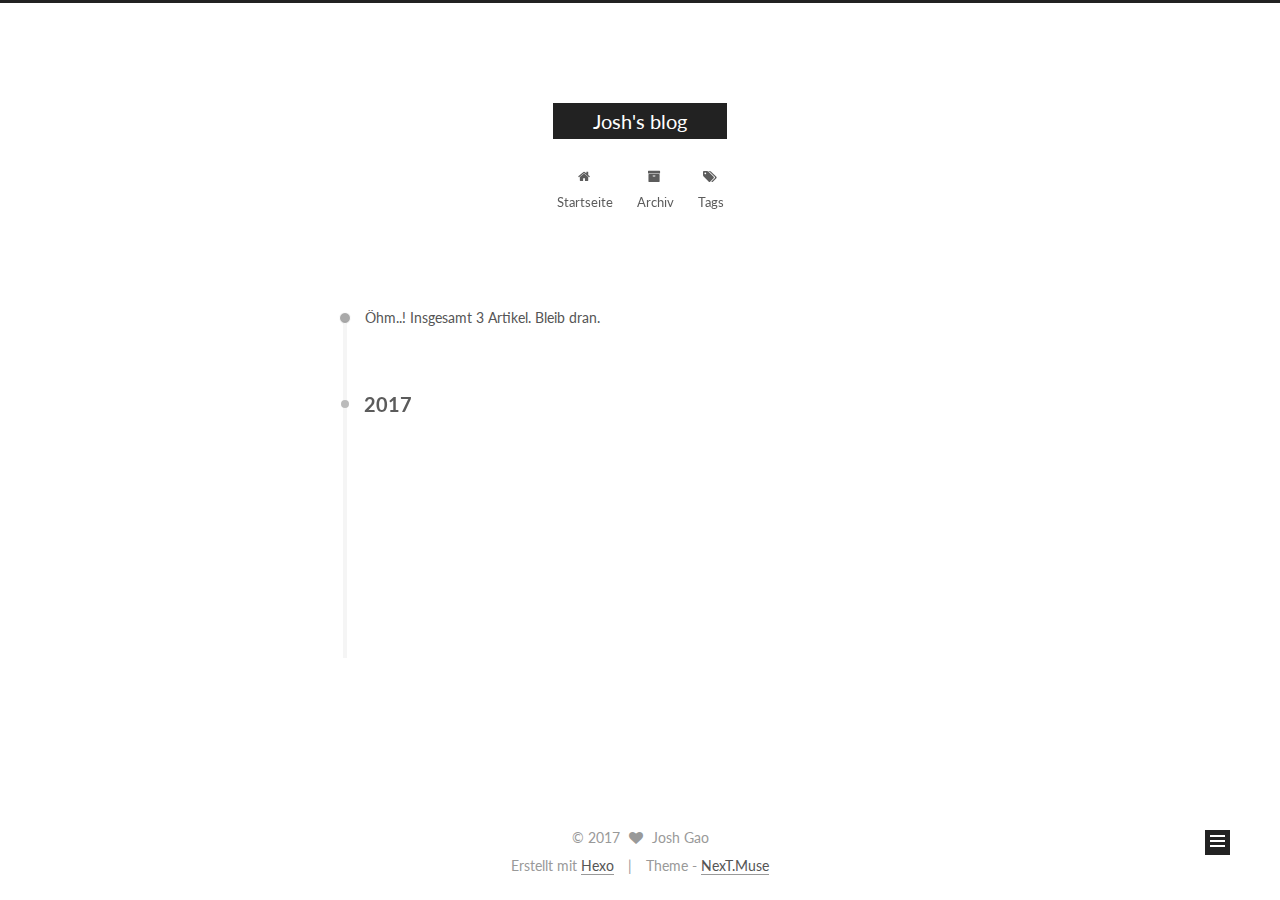
==== archives/index.html @ 7a13c753 "Site updated: 2017-02-09 06:21:31" ====
<!doctype html>



  


<html class="theme-next muse use-motion" lang="zh-CN">
<head>
  <meta charset="UTF-8"/>
<meta http-equiv="X-UA-Compatible" content="IE=edge" />
<meta name="viewport" content="width=device-width, initial-scale=1, maximum-scale=1"/>



<meta http-equiv="Cache-Control" content="no-transform" />
<meta http-equiv="Cache-Control" content="no-siteapp" />












  
  
  <link href="/lib/fancybox/source/jquery.fancybox.css?v=2.1.5" rel="stylesheet" type="text/css" />




  
  
  
  

  
    
    
  

  

  

  

  

  
    
    
    <link href="//fonts.googleapis.com/css?family=Lato:300,300italic,400,400italic,700,700italic&subset=latin,latin-ext" rel="stylesheet" type="text/css">
  






<link href="/lib/font-awesome/css/font-awesome.min.css?v=4.6.2" rel="stylesheet" type="text/css" />

<link href="/css/main.css?v=5.1.0" rel="stylesheet" type="text/css" />


  <meta name="keywords" content="Hexo, NexT" />








  <link rel="shortcut icon" type="image/x-icon" href="/favicon.ico?v=5.1.0" />






<meta property="og:type" content="website">
<meta property="og:title" content="Josh's blog">
<meta property="og:url" content="http://yoursite.com/archives/index.html">
<meta property="og:site_name" content="Josh's blog">
<meta name="twitter:card" content="summary">
<meta name="twitter:title" content="Josh's blog">



<script type="text/javascript" id="hexo.configurations">
  var NexT = window.NexT || {};
  var CONFIG = {
    root: '/',
    scheme: 'Muse',
    sidebar: {"position":"left","display":"post"},
    fancybox: true,
    motion: true,
    duoshuo: {
      userId: '0',
      author: 'Author'
    },
    algolia: {
      applicationID: '',
      apiKey: '',
      indexName: '',
      hits: {"per_page":10},
      labels: {"input_placeholder":"Search for Posts","hits_empty":"We didn't find any results for the search: ${query}","hits_stats":"${hits} results found in ${time} ms"}
    }
  };
</script>



  <link rel="canonical" href="http://yoursite.com/archives/"/>





  <title> Archiv | Josh's blog </title>
</head>

<body itemscope itemtype="http://schema.org/WebPage" lang="zh-CN">

  










  
  
    
  

  <div class="container one-collumn sidebar-position-left  page-archive  ">
    <div class="headband"></div>

    <header id="header" class="header" itemscope itemtype="http://schema.org/WPHeader">
      <div class="header-inner"><div class="site-meta ">
  

  <div class="custom-logo-site-title">
    <a href="/"  class="brand" rel="start">
      <span class="logo-line-before"><i></i></span>
      <span class="site-title">Josh's blog</span>
      <span class="logo-line-after"><i></i></span>
    </a>
  </div>
    
      <p class="site-subtitle"></p>
    
</div>

<div class="site-nav-toggle">
  <button>
    <span class="btn-bar"></span>
    <span class="btn-bar"></span>
    <span class="btn-bar"></span>
  </button>
</div>

<nav class="site-nav">
  

  
    <ul id="menu" class="menu">
      
        
        <li class="menu-item menu-item-home">
          <a href="/" rel="section">
            
              <i class="menu-item-icon fa fa-fw fa-home"></i> <br />
            
            Startseite
          </a>
        </li>
      
        
        <li class="menu-item menu-item-archives">
          <a href="/archives" rel="section">
            
              <i class="menu-item-icon fa fa-fw fa-archive"></i> <br />
            
            Archiv
          </a>
        </li>
      
        
        <li class="menu-item menu-item-tags">
          <a href="/tags" rel="section">
            
              <i class="menu-item-icon fa fa-fw fa-tags"></i> <br />
            
            Tags
          </a>
        </li>
      

      
    </ul>
  

  
</nav>



 </div>
    </header>

    <main id="main" class="main">
      <div class="main-inner">
        <div class="content-wrap">
          <div id="content" class="content">
            

  <section id="posts" class="posts-collapse">
    <span class="archive-move-on"></span>

    <span class="archive-page-counter">
      
      
      
        
      
      Öhm..! Insgesamt 3 Artikel. Bleib dran.
    </span>

    

      
      
      

      
        
        <div class="collection-title">
          <h2 class="archive-year motion-element" id="archive-year-2017">2017</h2>
        </div>
      
      

      

  <article class="post post-type-normal" itemscope itemtype="http://schema.org/Article">
    <header class="post-header">

      <h1 class="post-title">
        
            <a class="post-title-link" href="/2017/02/09/superachievers/" itemprop="url">
              
                <span itemprop="name">superachievers</span>
              
            </a>
        
      </h1>

      <div class="post-meta">
        <time class="post-time" itemprop="dateCreated"
              datetime="2017-02-09T05:59:05+08:00"
              content="2017-02-09" >
          02-09
        </time>
      </div>

    </header>
  </article>



    

      
      
      

      
      

      

  <article class="post post-type-normal" itemscope itemtype="http://schema.org/Article">
    <header class="post-header">

      <h1 class="post-title">
        
            <a class="post-title-link" href="/2017/02/05/powerofnow/" itemprop="url">
              
                <span itemprop="name">powerofnow</span>
              
            </a>
        
      </h1>

      <div class="post-meta">
        <time class="post-time" itemprop="dateCreated"
              datetime="2017-02-05T16:43:02+08:00"
              content="2017-02-05" >
          02-05
        </time>
      </div>

    </header>
  </article>



    

      
      
      

      
      

      

  <article class="post post-type-normal" itemscope itemtype="http://schema.org/Article">
    <header class="post-header">

      <h1 class="post-title">
        
            <a class="post-title-link" href="/2017/02/05/hello-world/" itemprop="url">
              
                <span itemprop="name">Hello World</span>
              
            </a>
        
      </h1>

      <div class="post-meta">
        <time class="post-time" itemprop="dateCreated"
              datetime="2017-02-05T13:49:58+08:00"
              content="2017-02-05" >
          02-05
        </time>
      </div>

    </header>
  </article>



    

  </section>

  


          
          </div>
          


          

        </div>
        
          
  
  <div class="sidebar-toggle">
    <div class="sidebar-toggle-line-wrap">
      <span class="sidebar-toggle-line sidebar-toggle-line-first"></span>
      <span class="sidebar-toggle-line sidebar-toggle-line-middle"></span>
      <span class="sidebar-toggle-line sidebar-toggle-line-last"></span>
    </div>
  </div>

  <aside id="sidebar" class="sidebar">
    <div class="sidebar-inner">

      

      

      <section class="site-overview sidebar-panel sidebar-panel-active">
        <div class="site-author motion-element" itemprop="author" itemscope itemtype="http://schema.org/Person">
          <img class="site-author-image" itemprop="image"
               src="/images/avatar.gif"
               alt="Josh Gao" />
          <p class="site-author-name" itemprop="name">Josh Gao</p>
          <p class="site-description motion-element" itemprop="description"></p>
        </div>
        <nav class="site-state motion-element">
        
          
            <div class="site-state-item site-state-posts">
              <a href="/archives">
                <span class="site-state-item-count">3</span>
                <span class="site-state-item-name">Artikel</span>
              </a>
            </div>
          

          
            <div class="site-state-item site-state-categories">
              
                <span class="site-state-item-count">1</span>
                <span class="site-state-item-name">Kategorien</span>
              
            </div>
          

          
            <div class="site-state-item site-state-tags">
              <a href="/tags">
                <span class="site-state-item-count">1</span>
                <span class="site-state-item-name">Tags</span>
              </a>
            </div>
          

        </nav>

        

        <div class="links-of-author motion-element">
          
        </div>

        
        

        
        

        


      </section>

      

    </div>
  </aside>


        
      </div>
    </main>

    <footer id="footer" class="footer">
      <div class="footer-inner">
        <div class="copyright" >
  
  &copy; 
  <span itemprop="copyrightYear">2017</span>
  <span class="with-love">
    <i class="fa fa-heart"></i>
  </span>
  <span class="author" itemprop="copyrightHolder">Josh Gao</span>
</div>


<div class="powered-by">
  Erstellt mit  <a class="theme-link" href="https://hexo.io">Hexo</a>
</div>

<div class="theme-info">
  Theme -
  <a class="theme-link" href="https://github.com/iissnan/hexo-theme-next">
    NexT.Muse
  </a>
</div>


        

        
      </div>
    </footer>

    <div class="back-to-top">
      <i class="fa fa-arrow-up"></i>
    </div>
  </div>

  

<script type="text/javascript">
  if (Object.prototype.toString.call(window.Promise) !== '[object Function]') {
    window.Promise = null;
  }
</script>









  




  
  <script type="text/javascript" src="/lib/jquery/index.js?v=2.1.3"></script>

  
  <script type="text/javascript" src="/lib/fastclick/lib/fastclick.min.js?v=1.0.6"></script>

  
  <script type="text/javascript" src="/lib/jquery_lazyload/jquery.lazyload.js?v=1.9.7"></script>

  
  <script type="text/javascript" src="/lib/velocity/velocity.min.js?v=1.2.1"></script>

  
  <script type="text/javascript" src="/lib/velocity/velocity.ui.min.js?v=1.2.1"></script>

  
  <script type="text/javascript" src="/lib/fancybox/source/jquery.fancybox.pack.js?v=2.1.5"></script>


  


  <script type="text/javascript" src="/js/src/utils.js?v=5.1.0"></script>

  <script type="text/javascript" src="/js/src/motion.js?v=5.1.0"></script>



  
  

  
  
    <script type="text/javascript" id="motion.page.archive">
      $('.archive-year').velocity('transition.slideLeftIn');
    </script>
  


  


  <script type="text/javascript" src="/js/src/bootstrap.js?v=5.1.0"></script>



  



  




	





  





  

  




  
  

  

  

  

  


</body>
</html>
---- css/main.css ----
/* normalize.css v3.0.2 | MIT License | git.io/normalize */
html {
  font-family: sans-serif; /* 1 */
  -ms-text-size-adjust: 100%; /* 2 */
  -webkit-text-size-adjust: 100%; /* 2 */
}
body {
  margin: 0;
}
article,
aside,
details,
figcaption,
figure,
footer,
header,
hgroup,
main,
menu,
nav,
section,
summary {
  display: block;
}
audio,
canvas,
progress,
video {
  display: inline-block; /* 1 */
  vertical-align: baseline; /* 2 */
}
audio:not([controls]) {
  display: none;
  height: 0;
}
[hidden],
template {
  display: none;
}
a {
  background-color: transparent;
}
a:active,
a:hover {
  outline: 0;
}
abbr[title] {
  border-bottom: 1px dotted;
}
b,
strong {
  font-weight: bold;
}
dfn {
  font-style: italic;
}
h1 {
  font-size: 2em;
  margin: 0.67em 0;
}
mark {
  background: #ff0;
  color: #000;
}
small {
  font-size: 80%;
}
sub,
sup {
  font-size: 75%;
  line-height: 0;
  position: relative;
  vertical-align: baseline;
}
sup {
  top: -0.5em;
}
sub {
  bottom: -0.25em;
}
img {
  border: 0;
}
svg:not(:root) {
  overflow: hidden;
}
figure {
  margin: 1em 40px;
}
hr {
  -moz-box-sizing: content-box;
  box-sizing: content-box;
  height: 0;
}
pre {
  overflow: auto;
}
code,
kbd,
pre,
samp {
  font-family: monospace, monospace;
  font-size: 1em;
}
button,
input,
optgroup,
select,
textarea {
  color: inherit; /* 1 */
  font: inherit; /* 2 */
  margin: 0; /* 3 */
}
button {
  overflow: visible;
}
button,
select {
  text-transform: none;
}
button,
html input[type="button"],
input[type="reset"],
input[type="submit"] {
  -webkit-appearance: button; /* 2 */
  cursor: pointer; /* 3 */
}
button[disabled],
html input[disabled] {
  cursor: default;
}
button::-moz-focus-inner,
input::-moz-focus-inner {
  border: 0;
  padding: 0;
}
input {
  line-height: normal;
}
input[type="checkbox"],
input[type="radio"] {
  box-sizing: border-box; /* 1 */
  padding: 0; /* 2 */
}
input[type="number"]::-webkit-inner-spin-button,
input[type="number"]::-webkit-outer-spin-button {
  height: auto;
}
input[type="search"] {
  -webkit-appearance: textfield; /* 1 */
  -moz-box-sizing: content-box;
  -webkit-box-sizing: content-box; /* 2 */
  box-sizing: content-box;
}
input[type="search"]::-webkit-search-cancel-button,
input[type="search"]::-webkit-search-decoration {
  -webkit-appearance: none;
}
fieldset {
  border: 1px solid #c0c0c0;
  margin: 0 2px;
  padding: 0.35em 0.625em 0.75em;
}
legend {
  border: 0; /* 1 */
  padding: 0; /* 2 */
}
textarea {
  overflow: auto;
}
optgroup {
  font-weight: bold;
}
table {
  border-collapse: collapse;
  border-spacing: 0;
}
td,
th {
  padding: 0;
}
::selection {
  background: #262a30;
  color: #fff;
}
body {
  position: relative;
  font-family: 'Lato', "PingFang SC", "Microsoft YaHei", sans-serif;
  font-size: 14px;
  line-height: 2;
  color: #555;
  background: #fff;
}
@media (max-width: 767px) {
  body {
    padding-right: 0 !important;
  }
}
@media (min-width: 768px) and (max-width: 991px) {
  body {
    padding-right: 0 !important;
  }
}
@media (min-width: 1600px) {
  body {
    font-size: 16px;
  }
}
h1,
h2,
h3,
h4,
h5,
h6 {
  margin: 0;
  padding: 0;
  font-weight: bold;
  line-height: 1.5;
  font-family: 'Lato', "PingFang SC", "Microsoft YaHei", sans-serif;
}
h2,
h3,
h4,
h5,
h6 {
  margin: 20px 0 15px;
}
h1 {
  font-size: 22px;
}
@media (max-width: 767px) {
  h1 {
    font-size: 18px;
  }
}
h2 {
  font-size: 20px;
}
@media (max-width: 767px) {
  h2 {
    font-size: 16px;
  }
}
h3 {
  font-size: 18px;
}
@media (max-width: 767px) {
  h3 {
    font-size: 14px;
  }
}
h4 {
  font-size: 16px;
}
@media (max-width: 767px) {
  h4 {
    font-size: 12px;
  }
}
h5 {
  font-size: 14px;
}
@media (max-width: 767px) {
  h5 {
    font-size: 10px;
  }
}
h6 {
  font-size: 12px;
}
@media (max-width: 767px) {
  h6 {
    font-size: 8px;
  }
}
p {
  margin: 0 0 25px 0;
}
a {
  color: #555;
  text-decoration: none;
  border-bottom: 1px solid #999;
  word-wrap: break-word;
}
a:hover {
  color: #222;
  border-bottom-color: #222;
}
ul {
  list-style: none;
}
blockquote {
  margin: 0;
  padding: 0;
}
img {
  display: block;
  margin: auto;
  max-width: 100%;
  height: auto;
}
hr {
  margin: 40px 0;
  height: 3px;
  border: none;
  background-color: #ddd;
  background-image: repeating-linear-gradient(-45deg, #fff, #fff 4px, transparent 4px, transparent 8px);
}
blockquote {
  padding: 0 15px;
  color: #666;
  border-left: 4px solid #ddd;
}
blockquote cite::before {
  content: "-";
  padding: 0 5px;
}
dt {
  font-weight: 700;
}
dd {
  margin: 0;
  padding: 0;
}
.text-left {
  text-align: left;
}
.text-center {
  text-align: center;
}
.text-right {
  text-align: right;
}
.text-justify {
  text-align: justify;
}
.text-nowrap {
  white-space: nowrap;
}
.text-lowercase {
  text-transform: lowercase;
}
.text-uppercase {
  text-transform: uppercase;
}
.text-capitalize {
  text-transform: capitalize;
}
.center-block {
  display: block;
  margin-left: auto;
  margin-right: auto;
}
.clearfix:before,
.clearfix:after {
  content: " ";
  display: table;
}
.clearfix:after {
  clear: both;
}
.pullquote {
  width: 45%;
}
.pullquote.left {
  float: left;
  margin-left: 5px;
  margin-right: 10px;
}
.pullquote.right {
  float: right;
  margin-left: 10px;
  margin-right: 5px;
}
.affix.affix.affix {
  position: fixed;
}
.translation {
  margin-top: -20px;
  font-size: 14px;
  color: #999;
}
.scrollbar-measure {
  width: 100px;
  height: 100px;
  overflow: scroll;
  position: absolute;
  top: -9999px;
}
.use-motion .motion-element {
  opacity: 0;
}
#local-search-input {
  padding: 3px;
  border: none;
  text-indent: 14px;
  border-radius: 0;
  width: 140px;
  outline: none;
  border-bottom: 1px solid #999;
  background: inherit;
  opacity: 0.5;
}
#local-search-input:focus {
  opacity: 1;
}
.search-icon {
  position: absolute;
  top: 9px;
}
table {
  margin: 20px 0;
  width: 100%;
  border-collapse: collapse;
  border-spacing: 0;
  border: 1px solid #ddd;
  font-size: 14px;
  table-layout: fixed;
  word-wrap: break-all;
}
table>tbody>tr:nth-of-type(odd) {
  background-color: #f9f9f9;
}
table>tbody>tr:hover {
  background-color: #f5f5f5;
}
caption,
th,
td {
  padding: 8px;
  text-align: left;
  vertical-align: middle;
  font-weight: normal;
}
th,
td {
  border-bottom: 3px solid #ddd;
  border-right: 1px solid #eee;
}
th {
  padding-bottom: 10px;
  font-weight: 700;
}
td {
  border-bottom-width: 1px;
}
html,
body {
  height: 100%;
}
.container {
  position: relative;
  min-height: 100%;
}
.header-inner {
  margin: 0 auto;
  padding: 100px 0 70px;
  width: 700px;
}
@media (min-width: 1600px) {
  .container .header-inner {
    width: 900px;
  }
}
.main {
  padding-bottom: 150px;
}
.main-inner {
  margin: 0 auto;
  width: 700px;
}
@media (min-width: 1600px) {
  .container .main-inner {
    width: 900px;
  }
}
.footer {
  position: absolute;
  left: 0;
  bottom: 0;
  width: 100%;
  min-height: 50px;
}
.footer-inner {
  box-sizing: border-box;
  margin: 20px auto;
  width: 700px;
}
@media (min-width: 1600px) {
  .container .footer-inner {
    width: 900px;
  }
}
pre,
.highlight {
  overflow: auto;
  margin: 20px 0;
  padding: 0;
  font-size: 13px;
  color: #4d4d4c;
  background: #f7f7f7;
  line-height: 1.6;
}
pre,
code {
  font-family: consolas, Menlo, "PingFang SC", "Microsoft YaHei", monospace;
}
code {
  padding: 2px 4px;
  word-wrap: break-word;
  color: #4d4d4c;
  background: #f7f7f7;
  border-radius: 3px;
  font-size: 13px;
}
pre code {
  padding: 0;
  color: #4d4d4c;
  background: none;
  text-shadow: none;
}
.highlight {
  border-radius: 1px;
}
.highlight pre {
  border: none;
  margin: 0;
  padding: 10px 0;
}
.highlight table {
  margin: 0;
  width: auto;
  border: none;
}
.highlight td {
  border: none;
  padding: 0;
}
.highlight figcaption {
  font-size: 1em;
  color: #4d4d4c;
  line-height: 1em;
  margin-bottom: 1em;
}
.highlight figcaption:before,
.highlight figcaption:after {
  content: " ";
  display: table;
}
.highlight figcaption:after {
  clear: both;
}
.highlight figcaption a {
  float: right;
  color: #4d4d4c;
}
.highlight figcaption a:hover {
  border-bottom-color: #4d4d4c;
}
.highlight .gutter pre {
  padding-left: 10px;
  padding-right: 10px;
  color: #869194;
  text-align: right;
  background-color: #eff2f3;
}
.highlight .code pre {
  padding-left: 10px;
  padding-right: 10px;
  background-color: #f7f7f7;
}
.highlight .line {
  height: 20px;
}
.gutter {
  -webkit-user-select: none;
  -moz-user-select: none;
  -ms-user-select: none;
  user-select: none;
}
.gist table {
  width: auto;
}
.gist table td {
  border: none;
}
pre .deletion {
  background: #fdd;
}
pre .addition {
  background: #dfd;
}
pre .meta {
  color: #8959a8;
}
pre .comment {
  color: #8e908c;
}
pre .variable,
pre .attribute,
pre .tag,
pre .regexp,
pre .ruby .constant,
pre .xml .tag .title,
pre .xml .pi,
pre .xml .doctype,
pre .html .doctype,
pre .css .id,
pre .css .class,
pre .css .pseudo {
  color: #c82829;
}
pre .number,
pre .preprocessor,
pre .built_in,
pre .literal,
pre .params,
pre .constant,
pre .command {
  color: #f5871f;
}
pre .ruby .class .title,
pre .css .rules .attribute,
pre .string,
pre .value,
pre .inheritance,
pre .header,
pre .ruby .symbol,
pre .xml .cdata,
pre .special,
pre .number,
pre .formula {
  color: #718c00;
}
pre .title,
pre .css .hexcolor {
  color: #3e999f;
}
pre .function,
pre .python .decorator,
pre .python .title,
pre .ruby .function .title,
pre .ruby .title .keyword,
pre .perl .sub,
pre .javascript .title,
pre .coffeescript .title {
  color: #4271ae;
}
pre .keyword,
pre .javascript .function {
  color: #8959a8;
}
.full-image.full-image.full-image {
  border: none;
  max-width: 100%;
  width: auto;
  margin: 20px auto;
}
@media (min-width: 992px) {
  .full-image.full-image.full-image {
    max-width: none;
    width: 110%;
    margin: 25px -5%;
  }
}
.blockquote-center,
.page-home .post-type-quote blockquote,
.page-post-detail .post-type-quote blockquote {
  position: relative;
  margin: 40px 0;
  padding: 0;
  border-left: none;
  text-align: center;
}
.blockquote-center::before,
.page-home .post-type-quote blockquote::before,
.page-post-detail .post-type-quote blockquote::before,
.blockquote-center::after,
.page-home .post-type-quote blockquote::after,
.page-post-detail .post-type-quote blockquote::after {
  position: absolute;
  content: ' ';
  display: block;
  width: 100%;
  height: 24px;
  opacity: 0.2;
  background-repeat: no-repeat;
  background-position: 0 -6px;
  background-size: 22px 22px;
}
.blockquote-center::before,
.page-home .post-type-quote blockquote::before,
.page-post-detail .post-type-quote blockquote::before {
  top: -20px;
  background-image: url("../images/quote-l.svg");
  border-top: 1px solid #ccc;
}
.blockquote-center::after,
.page-home .post-type-quote blockquote::after,
.page-post-detail .post-type-quote blockquote::after {
  bottom: -20px;
  background-image: url("../images/quote-r.svg");
  border-bottom: 1px solid #ccc;
  background-position: 100% 8px;
}
.blockquote-center p,
.page-home .post-type-quote blockquote p,
.page-post-detail .post-type-quote blockquote p,
.blockquote-center div,
.page-home .post-type-quote blockquote div,
.page-post-detail .post-type-quote blockquote div {
  text-align: center;
}
.post .post-body .group-picture img {
  box-sizing: border-box;
  padding: 0 3px;
  border: none;
}
.post .group-picture-row {
  overflow: hidden;
  margin-top: 6px;
}
.post .group-picture-row:first-child {
  margin-top: 0;
}
.post .group-picture-column {
  float: left;
}
.page-post-detail .post-body .group-picture-column {
  float: none;
  margin-top: 10px;
  width: auto !important;
}
.page-post-detail .post-body .group-picture-column img {
  margin: 0 auto;
}
.page-archive .group-picture-container {
  overflow: hidden;
}
.page-archive .group-picture-row {
  float: left;
}
.page-archive .group-picture-row:first-child {
  margin-top: 6px;
}
.page-archive .group-picture-column {
  max-width: 150px;
  max-height: 150px;
}
.note {
  padding: 20px;
  margin: 20px 0;
  border: 1px solid #eee;
  border-left-width: 5px;
  border-radius: 3px;
}
.note h2,
.note h3,
.note h4,
.note h5,
.note h6 {
  margin-top: 0;
  margin-bottom: 5px;
}
.note p:last-child {
  margin-bottom: 0;
}
.note code {
  border-radius: 3px;
}
.note+.note {
  margin-top: -5px;
}
.default {
  border-left-color: #777;
}
.default h2,
.default h3,
.default h4,
.default h5,
.default h6 {
  color: #777;
}
.primary {
  border-left-color: #428bca;
}
.primary h2,
.primary h3,
.primary h4,
.primary h5,
.primary h6 {
  color: #428bca;
}
.success {
  border-left-color: #5cb85c;
}
.success h2,
.success h3,
.success h4,
.success h5,
.success h6 {
  color: #5cb85c;
}
.danger {
  border-left-color: #d9534f;
}
.danger h2,
.danger h3,
.danger h4,
.danger h5,
.danger h6 {
  color: #d9534f;
}
.warning {
  border-left-color: #f0ad4e;
}
.warning h2,
.warning h3,
.warning h4,
.warning h5,
.warning h6 {
  color: #f0ad4e;
}
.info {
  border-left-color: #5bc0de;
}
.info h2,
.info h3,
.info h4,
.info h5,
.info h6 {
  color: #5bc0de;
}
.btn {
  display: inline-block;
  padding: 0 20px;
  font-size: 14px;
  color: #fff;
  background: #222;
  border: 2px solid #222;
  text-decoration: none;
  border-radius: 0;
  transition-property: background-color;
  transition-duration: 0.2s;
  transition-timing-function: ease-in-out;
  transition-delay: 0s;
}
.btn:hover,
.post-more-link .btn:hover {
  border-color: #222;
  color: #222;
  background: #fff;
}
.btn-bar {
  display: block;
  width: 22px;
  height: 2px;
  background: #555;
  border-radius: 1px;
}
.btn-bar+.btn-bar {
  margin-top: 4px;
}
.pagination {
  margin: 120px 0 40px;
  text-align: center;
  border-top: 1px solid #eee;
}
.page-number-basic,
.pagination .prev,
.pagination .next,
.pagination .page-number,
.pagination .space {
  display: inline-block;
  position: relative;
  top: -1px;
  margin: 0 10px;
  padding: 0 10px;
  line-height: 30px;
}
@media (max-width: 767px) {
  .page-number-basic,
  .pagination .prev,
  .pagination .next,
  .pagination .page-number,
  .pagination .space {
    margin: 0 5px;
  }
}
.pagination .prev,
.pagination .next,
.pagination .page-number {
  border-bottom: 0;
  border-top: 1px solid #eee;
  transition-property: border-color;
  transition-duration: 0.2s;
  transition-timing-function: ease-in-out;
  transition-delay: 0s;
}
.pagination .prev:hover,
.pagination .next:hover,
.pagination .page-number:hover {
  border-top-color: #222;
}
.pagination .space {
  padding: 0;
  margin: 0;
}
.pagination .prev {
  margin-left: 0;
}
.pagination .next {
  margin-right: 0;
}
.pagination .page-number.current {
  color: #fff;
  background: #ccc;
  border-top-color: #ccc;
}
@media (max-width: 767px) {
  .pagination {
    border-top: none;
  }
  .pagination .prev,
  .pagination .next,
  .pagination .page-number {
    margin-bottom: 10px;
    border-top: 0;
    border-bottom: 1px solid #eee;
  }
  .pagination .prev:hover,
  .pagination .next:hover,
  .pagination .page-number:hover {
    border-bottom-color: #222;
  }
}
.comments {
  margin: 60px 20px 0;
}
.tag-cloud {
  text-align: center;
}
.tag-cloud a {
  display: inline-block;
  margin: 10px;
}
.back-to-top {
  box-sizing: border-box;
  position: fixed;
  bottom: -100px;
  right: 50px;
  z-index: 1050;
  padding: 0 6px;
  width: 25px;
  background: #222;
  font-size: 12px;
  opacity: 1;
  color: #fff;
  cursor: pointer;
  text-align: center;
  -webkit-transform: translateZ(0);
  transition-property: bottom;
  transition-duration: 0.2s;
  transition-timing-function: ease-in-out;
  transition-delay: 0s;
}
@media (max-width: 767px) {
  .back-to-top {
    display: none;
  }
}
@media (min-width: 768px) and (max-width: 991px) {
  .back-to-top {
    display: none;
  }
}
.back-to-top.back-to-top-on {
  bottom: 19px;
}
.header {
  background: #fff;
}
.header-inner {
  position: relative;
}
.headband {
  height: 3px;
  background: #222;
}
.site-meta {
  margin: 0;
  text-align: center;
}
@media (max-width: 767px) {
  .site-meta {
    text-align: center;
  }
}
.brand {
  position: relative;
  display: inline-block;
  padding: 0 40px;
  color: #fff;
  background: #222;
  border-bottom: none;
}
.brand:hover {
  color: #fff;
}
.logo {
  display: inline-block;
  margin-right: 5px;
  line-height: 36px;
  vertical-align: top;
}
.site-title {
  display: inline-block;
  vertical-align: top;
  line-height: 36px;
  font-size: 20px;
  font-weight: normal;
  font-family: 'Lato', "PingFang SC", "Microsoft YaHei", sans-serif;
}
.site-subtitle {
  margin-top: 10px;
  font-size: 13px;
  color: #999;
}
.use-motion .brand {
  opacity: 0;
}
.use-motion .logo,
.use-motion .site-title,
.use-motion .site-subtitle {
  opacity: 0;
  position: relative;
  top: -10px;
}
.site-nav-toggle {
  display: none;
  position: absolute;
  top: 10px;
  left: 10px;
}
@media (max-width: 767px) {
  .site-nav-toggle {
    display: block;
  }
}
.site-nav-toggle button {
  margin-top: 2px;
  padding: 9px 10px;
  background: transparent;
  border: none;
}
@media (max-width: 767px) {
  .site-nav {
    display: none;
    margin: 0 -10px;
    padding: 0 10px;
    clear: both;
    border-top: 1px solid #ddd;
  }
}
@media (min-width: 768px) and (max-width: 991px) {
  .site-nav {
    display: block !important;
  }
}
@media (min-width: 992px) {
  .site-nav {
    display: block !important;
  }
}
.menu {
  margin-top: 20px;
  padding-left: 0;
  text-align: center;
}
.menu .menu-item {
  display: inline-block;
  margin: 0 10px;
}
@media screen and (max-width: 767px) {
  .menu .menu-item {
    margin-top: 10px;
  }
}
.menu .menu-item a {
  display: block;
  font-size: 13px;
  text-transform: capitalize;
  line-height: inherit;
  border-bottom: 1px solid transparent;
  transition-property: border-color;
  transition-duration: 0.2s;
  transition-timing-function: ease-in-out;
  transition-delay: 0s;
}
.menu .menu-item a:hover {
  border-bottom-color: #222;
}
.menu .menu-item .fa {
  margin-right: 5px;
}
.use-motion .menu-item {
  opacity: 0;
}
.post-body {
  font-family: 'Lato', "PingFang SC", "Microsoft YaHei", sans-serif;
}
@media (max-width: 767px) {
  .post-body {
    word-break: break-word;
  }
}
.post-body .fancybox img {
  display: block !important;
  margin: 0 auto;
  cursor: pointer;
  cursor: zoom-in;
  cursor: -webkit-zoom-in;
}
.post-body .image-caption,
.post-body .figure .caption {
  margin: 10px auto 15px;
  text-align: center;
  font-size: 14px;
  color: #999;
  font-weight: bold;
  line-height: 1;
}
.post-sticky-flag {
  display: inline-block;
  font-size: 16px;
  -ms-transform: rotate(30deg);
  -webkit-transform: rotate(30deg);
  -moz-transform: rotate(30deg);
  -ms-transform: rotate(30deg);
  -o-transform: rotate(30deg);
  transform: rotate(30deg);
}
.posts-expand {
  padding-top: 40px;
}
@media (max-width: 767px) {
  .posts-expand {
    margin: 0 20px;
  }
  .post-body pre,
  .post-body .highlight {
    padding: 10px;
  }
  .post-body pre .gutter pre,
  .post-body .highlight .gutter pre {
    padding-right: 10px;
  }
}
@media (min-width: 992px) {
  .posts-expand .post-body {
    text-align: justify;
  }
}
.posts-expand .post-body h2,
.posts-expand .post-body h3,
.posts-expand .post-body h4,
.posts-expand .post-body h5,
.posts-expand .post-body h6 {
  padding-top: 10px;
}
.posts-expand .post-body h2 .header-anchor,
.posts-expand .post-body h3 .header-anchor,
.posts-expand .post-body h4 .header-anchor,
.posts-expand .post-body h5 .header-anchor,
.posts-expand .post-body h6 .header-anchor {
  float: right;
  margin-left: 10px;
  color: #ccc;
  border-bottom-style: none;
  visibility: hidden;
}
.posts-expand .post-body h2 .header-anchor:hover,
.posts-expand .post-body h3 .header-anchor:hover,
.posts-expand .post-body h4 .header-anchor:hover,
.posts-expand .post-body h5 .header-anchor:hover,
.posts-expand .post-body h6 .header-anchor:hover {
  color: inherit;
}
.posts-expand .post-body h2:hover .header-anchor,
.posts-expand .post-body h3:hover .header-anchor,
.posts-expand .post-body h4:hover .header-anchor,
.posts-expand .post-body h5:hover .header-anchor,
.posts-expand .post-body h6:hover .header-anchor {
  visibility: visible;
}
.posts-expand .post-body ul li {
  list-style: circle;
}
.posts-expand .post-body img {
  box-sizing: border-box;
  margin: auto;
  padding: 3px;
  border: 1px solid #ddd;
}
.posts-expand .fancybox img {
  margin: 0 auto;
}
@media (max-width: 767px) {
  .posts-collapse {
    margin: 0 20px;
  }
  .posts-collapse .post-title,
  .posts-collapse .post-meta {
    display: block;
    width: auto;
    text-align: left;
  }
}
.posts-collapse {
  position: relative;
  z-index: 1010;
  margin-left: 55px;
}
.posts-collapse::after {
  content: " ";
  position: absolute;
  top: 20px;
  left: 0;
  margin-left: -2px;
  width: 4px;
  height: 100%;
  background: #f5f5f5;
  z-index: -1;
}
@media (max-width: 767px) {
  .posts-collapse {
    margin: 0 20px;
  }
}
.posts-collapse .collection-title {
  position: relative;
  margin: 60px 0;
}
.posts-collapse .collection-title h2 {
  margin-left: 20px;
}
.posts-collapse .collection-title small {
  color: #bbb;
}
.posts-collapse .collection-title::before {
  content: " ";
  position: absolute;
  left: 0;
  top: 50%;
  margin-left: -4px;
  margin-top: -4px;
  width: 8px;
  height: 8px;
  background: #bbb;
  border-radius: 50%;
}
.posts-collapse .post {
  margin: 30px 0;
}
.posts-collapse .post-header {
  position: relative;
  transition-duration: 0.2s;
  transition-timing-function: ease-in-out;
  transition-delay: 0s;
  transition-property: border;
  border-bottom: 1px dashed #ccc;
}
.posts-collapse .post-header::before {
  content: " ";
  position: absolute;
  left: 0;
  top: 12px;
  width: 6px;
  height: 6px;
  margin-left: -4px;
  background: #bbb;
  border-radius: 50%;
  border: 1px solid #fff;
  transition-duration: 0.2s;
  transition-timing-function: ease-in-out;
  transition-delay: 0s;
  transition-property: background;
}
.posts-collapse .post-header:hover {
  border-bottom-color: #666;
}
.posts-collapse .post-header:hover::before {
  background: #222;
}
.posts-collapse .post-meta {
  position: absolute;
  font-size: 12px;
  left: 20px;
  top: 5px;
}
.posts-collapse .post-comments-count {
  display: none;
}
.posts-collapse .post-title {
  margin-left: 60px;
  font-size: 16px;
  font-weight: normal;
  line-height: inherit;
}
.posts-collapse .post-title::after {
  margin-left: 3px;
  opacity: 0.6;
}
.posts-collapse .post-title a {
  color: #666;
  border-bottom: none;
}
.page-home .post-type-quote .post-header,
.page-post-detail .post-type-quote .post-header,
.page-home .post-type-quote .post-tags,
.page-post-detail .post-type-quote .post-tags {
  display: none;
}
.posts-expand .post-title {
  font-size: 26px;
  text-align: center;
  word-break: break-word;
  font-weight: 400;
}
@media (max-width: 767px) {
  .posts-expand .post-title {
    font-size: 22px;
  }
}
.posts-expand .post-title-link {
  display: inline-block;
  position: relative;
  color: #555;
  border-bottom: none;
  line-height: 1.2;
  vertical-align: top;
}
.posts-expand .post-title-link::before {
  content: "";
  position: absolute;
  width: 100%;
  height: 2px;
  bottom: 0;
  left: 0;
  background-color: #000;
  visibility: hidden;
  -webkit-transform: scaleX(0);
  -moz-transform: scaleX(0);
  -ms-transform: scaleX(0);
  -o-transform: scaleX(0);
  transform: scaleX(0);
  transition-duration: 0.2s;
  transition-timing-function: ease-in-out;
  transition-delay: 0s;
}
.posts-expand .post-title-link:hover::before {
  visibility: visible;
  -webkit-transform: scaleX(1);
  -moz-transform: scaleX(1);
  -ms-transform: scaleX(1);
  -o-transform: scaleX(1);
  transform: scaleX(1);
}
.posts-expand .post-title-link .fa {
  font-size: 16px;
}
.posts-expand .post-meta {
  margin: 3px 0 60px 0;
  color: #999;
  font-family: 'Lato', "PingFang SC", "Microsoft YaHei", sans-serif;
  font-size: 12px;
  text-align: center;
}
.posts-expand .post-meta .post-category-list {
  display: inline-block;
  margin: 0;
  padding: 3px;
}
.posts-expand .post-meta .post-category-list-link {
  color: #999;
}
.posts-expand .post-meta .post-description {
  font-size: 14px;
  margin-top: 2px;
}
.post-meta-divider {
  margin: 0 0.5em;
}
.post-meta-item-icon {
  margin-right: 3px;
}
@media (min-width: 768px) and (max-width: 991px) {
  .post-meta-item-icon {
    display: inline-block;
  }
}
@media (max-width: 767px) {
  .post-meta-item-icon {
    display: inline-block;
  }
}
@media (min-width: 768px) and (max-width: 991px) {
  .post-meta-item-text {
    display: none;
  }
}
@media (max-width: 767px) {
  .post-meta-item-text {
    display: none;
  }
}
@media (max-width: 767px) {
  .posts-expand .post-comments-count {
    display: none;
  }
}
.post-more-link {
  margin-top: 50px;
}
.post-more-link .btn {
  color: #fff;
  font-size: 14px;
  background: #222;
  border-radius: 0;
  line-height: 2;
  margin: 0 4px 8px 4px;
}
.post-more-link .fa-fw {
  width: 1.285714285714286em;
  text-align: left;
}
.posts-expand .post-tags {
  margin-top: 40px;
  text-align: center;
}
.posts-expand .post-tags a {
  display: inline-block;
  margin-right: 10px;
  font-size: 13px;
}
.post-nav {
  display: table;
  margin-top: 60px;
  width: 100%;
  border-top: 1px solid #eee;
}
.post-nav-divider {
  display: table-cell;
  width: 10%;
}
.post-nav-item {
  display: table-cell;
  padding: 10px 0 0 0;
  width: 45%;
  vertical-align: top;
}
.post-nav-item a {
  position: relative;
  display: block;
  line-height: 25px;
  font-size: 14px;
  color: #555;
  border-bottom: none;
}
.post-nav-item a:hover {
  color: #222;
  border-bottom: none;
}
.post-nav-item a:active {
  top: 2px;
}
.post-nav-item .fa {
  position: absolute;
  top: 8px;
  left: 0;
  font-size: 12px;
}
.post-nav-next a {
  padding-left: 15px;
}
.post-nav-prev {
  text-align: right;
}
.post-nav-prev a {
  padding-right: 15px;
}
.post-nav-prev .fa {
  right: 0;
  left: auto;
}
.posts-expand .post-eof {
  display: block;
  margin: 80px auto 60px;
  width: 8%;
  height: 1px;
  background: #ccc;
  text-align: center;
}
.post:last-child .post-eof.post-eof.post-eof {
  display: none;
}
.post-gallery {
  display: table;
  table-layout: fixed;
  width: 100%;
  border-collapse: separate;
}
.post-gallery-row {
  display: table-row;
}
.post-gallery .post-gallery-img {
  display: table-cell;
  text-align: center;
  vertical-align: middle;
  border: none;
}
.post-gallery .post-gallery-img img {
  max-width: 100%;
  max-height: 100%;
  border: none;
}
.fancybox-close,
.fancybox-close:hover {
  border: none;
}
.sidebar {
  position: fixed;
  right: 0;
  top: 0;
  bottom: 0;
  width: 0;
  z-index: 1040;
  box-shadow: inset 0 2px 6px #000;
  background: #222;
  -webkit-transform: translateZ(0);
}
.sidebar a {
  color: #999;
  border-bottom-color: #555;
}
.sidebar a:hover {
  color: #eee;
}
@media (min-width: 768px) and (max-width: 991px) {
  .sidebar {
    display: none !important;
  }
}
@media (max-width: 767px) {
  .sidebar {
    display: none !important;
  }
}
.sidebar-inner {
  position: relative;
  padding: 20px 10px;
  color: #999;
  text-align: center;
}
.sidebar-toggle {
  position: fixed;
  right: 50px;
  bottom: 45px;
  width: 15px;
  height: 15px;
  padding: 5px;
  background: #222;
  line-height: 0;
  z-index: 1050;
  cursor: pointer;
  -webkit-transform: translateZ(0);
}
@media (min-width: 768px) and (max-width: 991px) {
  .sidebar-toggle {
    display: none;
  }
}
@media (max-width: 767px) {
  .sidebar-toggle {
    display: none;
  }
}
.sidebar-toggle-line {
  position: relative;
  display: inline-block;
  vertical-align: top;
  height: 2px;
  width: 100%;
  background: #fff;
  margin-top: 3px;
}
.sidebar-toggle-line:first-child {
  margin-top: 0;
}
.site-author-image {
  display: block;
  margin: 0 auto;
  padding: 2px;
  max-width: 96px;
  height: auto;
  border: 2px solid #333;
}
.site-author-name {
  margin: 5px 0 0;
  text-align: center;
  color: #f5f5f5;
  font-weight: normal;
}
.site-description {
  margin-top: 5px;
  text-align: center;
  font-size: 14px;
  color: #999;
}
.site-state {
  overflow: hidden;
  line-height: 1.4;
  white-space: nowrap;
  text-align: center;
}
.site-state-item {
  display: inline-block;
  padding: 0 15px;
  border-left: 1px solid #333;
}
.site-state-item:first-child {
  border-left: none;
}
.site-state-item a {
  border-bottom: none;
}
.site-state-item-count {
  display: block;
  text-align: center;
  color: inherit;
  font-weight: 600;
  font-size: 18px;
}
.site-state-item-name {
  font-size: 13px;
  color: inherit;
}
.feed-link {
  margin-top: 20px;
}
.feed-link a {
  display: inline-block;
  padding: 0 15px;
  color: #fc6423;
  border: 1px solid #fc6423;
  border-radius: 4px;
}
.feed-link a i {
  color: #fc6423;
  font-size: 14px;
}
.feed-link a:hover {
  color: #fff;
  background: #fc6423;
}
.feed-link a:hover i {
  color: #fff;
}
.links-of-author {
  margin-top: 20px;
}
.links-of-author a {
  display: inline-block;
  vertical-align: middle;
  margin-right: 10px;
  margin-bottom: 10px;
  border-bottom-color: #555;
  font-size: 13px;
}
.links-of-author a:before {
  display: inline-block;
  vertical-align: middle;
  margin-right: 3px;
  content: " ";
  width: 4px;
  height: 4px;
  border-radius: 50%;
  background: #ffa3ff;
}
.links-of-blogroll {
  font-size: 13px;
}
.links-of-blogroll-title {
  margin-top: 20px;
  font-size: 14px;
  font-weight: 600;
}
.links-of-blogroll-list {
  margin: 0;
  padding: 0;
}
.links-of-blogroll-item {
  padding: 2px 10px;
}
.sidebar-nav {
  margin: 0 0 20px;
  padding-left: 0;
}
.sidebar-nav li {
  display: inline-block;
  cursor: pointer;
  border-bottom: 1px solid transparent;
  font-size: 14px;
  color: #555;
}
.sidebar-nav li:hover {
  color: #f5f5f5;
}
.page-post-detail .sidebar-nav-toc {
  padding: 0 5px;
}
.page-post-detail .sidebar-nav-overview {
  margin-left: 10px;
}
.sidebar-nav .sidebar-nav-active {
  color: #87daff;
  border-bottom-color: #87daff;
}
.sidebar-nav .sidebar-nav-active:hover {
  color: #87daff;
}
.sidebar-panel {
  display: none;
}
.sidebar-panel-active {
  display: block;
}
.post-toc-empty {
  font-size: 14px;
  color: #666;
}
.post-toc-wrap {
  overflow: hidden;
}
.post-toc {
  overflow: auto;
}
.post-toc ol {
  margin: 0;
  padding: 0 2px 5px 10px;
  text-align: left;
  list-style: none;
  font-size: 14px;
}
.post-toc ol > ol {
  padding-left: 0;
}
.post-toc ol a {
  transition-duration: 0.2s;
  transition-timing-function: ease-in-out;
  transition-delay: 0s;
  transition-property: all;
  color: #999;
  border-bottom-color: #555;
}
.post-toc ol a:hover {
  color: #ccc;
  border-bottom-color: #ccc;
}
.post-toc .nav-item {
  overflow: hidden;
  text-overflow: ellipsis;
  white-space: nowrap;
  line-height: 1.8;
}
.post-toc .nav .nav-child {
  display: none;
}
.post-toc .nav .active > .nav-child {
  display: block;
}
.post-toc .nav .active-current > .nav-child {
  display: block;
}
.post-toc .nav .active-current > .nav-child > .nav-item {
  display: block;
}
.post-toc .nav .active > a {
  color: #87daff;
  border-bottom-color: #87daff;
}
.post-toc .nav .active-current > a {
  color: #87daff;
}
.post-toc .nav .active-current > a:hover {
  color: #87daff;
}
.footer {
  font-size: 14px;
  color: #999;
}
.footer img {
  border: none;
}
.footer-inner {
  text-align: center;
}
.with-love {
  display: inline-block;
  margin: 0 5px;
}
.powered-by,
.theme-info {
  display: inline-block;
}
.powered-by {
  margin-right: 10px;
}
.powered-by::after {
  content: "|";
  padding-left: 10px;
}
.cc-license {
  margin-top: 10px;
  text-align: center;
}
.cc-license .cc-opacity {
  opacity: 0.7;
  border-bottom: none;
}
.cc-license .cc-opacity:hover {
  opacity: 0.9;
}
.cc-license img {
  display: inline-block;
}
.theme-next #ds-thread #ds-reset {
  color: #555;
}
.theme-next #ds-thread #ds-reset .ds-replybox {
  margin-bottom: 30px;
}
.theme-next #ds-thread #ds-reset .ds-replybox .ds-avatar,
.theme-next #ds-reset .ds-avatar img {
  box-shadow: none;
}
.theme-next #ds-thread #ds-reset .ds-textarea-wrapper {
  border-color: #c7d4e1;
  background: none;
  border-top-right-radius: 3px;
  border-top-left-radius: 3px;
}
.theme-next #ds-thread #ds-reset .ds-textarea-wrapper textarea {
  height: 60px;
}
.theme-next #ds-reset .ds-rounded-top {
  border-radius: 0;
}
.theme-next #ds-thread #ds-reset .ds-post-toolbar {
  box-sizing: border-box;
  border: 1px solid #c7d4e1;
  background: #f6f8fa;
}
.theme-next #ds-thread #ds-reset .ds-post-options {
  height: 40px;
  border: none;
  background: none;
}
.theme-next #ds-thread #ds-reset .ds-toolbar-buttons {
  top: 11px;
}
.theme-next #ds-thread #ds-reset .ds-sync {
  top: 5px;
}
.theme-next #ds-thread #ds-reset .ds-post-button {
  top: 4px;
  right: 5px;
  width: 90px;
  height: 30px;
  border: 1px solid #c5ced7;
  border-radius: 3px;
  background-image: linear-gradient(#fbfbfc, #f5f7f9);
  color: #60676d;
}
.theme-next #ds-thread #ds-reset .ds-post-button:hover {
  background-position: 0 -30px;
  color: #60676d;
}
.theme-next #ds-thread #ds-reset .ds-comments-info {
  padding: 10px 0;
}
.theme-next #ds-thread #ds-reset .ds-sort {
  display: none;
}
.theme-next #ds-thread #ds-reset li.ds-tab a.ds-current {
  border: none;
  background: #f6f8fa;
  color: #60676d;
}
.theme-next #ds-thread #ds-reset li.ds-tab a.ds-current:hover {
  background-color: #e9f0f7;
  color: #60676d;
}
.theme-next #ds-thread #ds-reset li.ds-tab a {
  border-radius: 2px;
  padding: 5px;
}
.theme-next #ds-thread #ds-reset .ds-login-buttons p {
  color: #999;
  line-height: 36px;
}
.theme-next #ds-thread #ds-reset .ds-login-buttons .ds-service-list li {
  height: 28px;
}
.theme-next #ds-thread #ds-reset .ds-service-list a {
  background: none;
  padding: 5px;
  border: 1px solid;
  border-radius: 3px;
  text-align: center;
}
.theme-next #ds-thread #ds-reset .ds-service-list a:hover {
  color: #fff;
  background: #666;
}
.theme-next #ds-thread #ds-reset .ds-service-list .ds-weibo {
  color: #fc9b00;
  border-color: #fc9b00;
}
.theme-next #ds-thread #ds-reset .ds-service-list .ds-weibo:hover {
  background: #fc9b00;
}
.theme-next #ds-thread #ds-reset .ds-service-list .ds-qq {
  color: #60a3ec;
  border-color: #60a3ec;
}
.theme-next #ds-thread #ds-reset .ds-service-list .ds-qq:hover {
  background: #60a3ec;
}
.theme-next #ds-thread #ds-reset .ds-service-list .ds-renren {
  color: #2e7ac4;
  border-color: #2e7ac4;
}
.theme-next #ds-thread #ds-reset .ds-service-list .ds-renren:hover {
  background: #2e7ac4;
}
.theme-next #ds-thread #ds-reset .ds-service-list .ds-douban {
  color: #37994c;
  border-color: #37994c;
}
.theme-next #ds-thread #ds-reset .ds-service-list .ds-douban:hover {
  background: #37994c;
}
.theme-next #ds-thread #ds-reset .ds-service-list .ds-kaixin {
  color: #fef20d;
  border-color: #fef20d;
}
.theme-next #ds-thread #ds-reset .ds-service-list .ds-kaixin:hover {
  background: #fef20d;
}
.theme-next #ds-thread #ds-reset .ds-service-list .ds-netease {
  color: #f00;
  border-color: #f00;
}
.theme-next #ds-thread #ds-reset .ds-service-list .ds-netease:hover {
  background: #f00;
}
.theme-next #ds-thread #ds-reset .ds-service-list .ds-sohu {
  color: #ffcb05;
  border-color: #ffcb05;
}
.theme-next #ds-thread #ds-reset .ds-service-list .ds-sohu:hover {
  background: #ffcb05;
}
.theme-next #ds-thread #ds-reset .ds-service-list .ds-baidu {
  color: #2831e0;
  border-color: #2831e0;
}
.theme-next #ds-thread #ds-reset .ds-service-list .ds-baidu:hover {
  background: #2831e0;
}
.theme-next #ds-thread #ds-reset .ds-service-list .ds-google {
  color: #166bec;
  border-color: #166bec;
}
.theme-next #ds-thread #ds-reset .ds-service-list .ds-google:hover {
  background: #166bec;
}
.theme-next #ds-thread #ds-reset .ds-service-list .ds-weixin {
  color: #00ce0d;
  border-color: #00ce0d;
}
.theme-next #ds-thread #ds-reset .ds-service-list .ds-weixin:hover {
  background: #00ce0d;
}
.theme-next #ds-thread #ds-reset .ds-service-list .ds-more-services {
  border: none;
}
.theme-next #ds-thread #ds-reset .ds-service-list .ds-more-services:hover {
  background: none;
}
.theme-next #ds-reset .duoshuo-ua-admin {
  display: inline-block;
  color: #f00;
}
.theme-next #ds-reset .duoshuo-ua-platform,
.theme-next #ds-reset .duoshuo-ua-browser {
  color: #ccc;
}
.theme-next #ds-reset .duoshuo-ua-platform .fa,
.theme-next #ds-reset .duoshuo-ua-browser .fa {
  display: inline-block;
  margin-right: 3px;
}
.theme-next #ds-reset .duoshuo-ua-separator {
  display: inline-block;
  margin-left: 5px;
}
.theme-next .this_ua {
  background-color: #ccc !important;
  border-radius: 4px;
  padding: 0 5px !important;
  margin: 1px 1px !important;
  border: 1px solid #bbb !important;
  color: #fff;
  display: inline-block !important;
}
.theme-next .this_ua.admin {
  background-color: #d9534f !important;
  border-color: #d9534f !important;
}
.theme-next .this_ua.platform.iOS,
.theme-next .this_ua.platform.Mac,
.theme-next .this_ua.platform.Windows {
  background-color: #39b3d7 !important;
  border-color: #46b8da !important;
}
.theme-next .this_ua.platform.Linux {
  background-color: #3a3a3a !important;
  border-color: #1f1f1f !important;
}
.theme-next .this_ua.platform.Android {
  background-color: #00c47d !important;
  border-color: #01b171 !important;
}
.theme-next .this_ua.browser.Mobile,
.theme-next .this_ua.browser.Chrome {
  background-color: #5cb85c !important;
  border-color: #4cae4c !important;
}
.theme-next .this_ua.browser.Firefox {
  background-color: #f0ad4e !important;
  border-color: #eea236 !important;
}
.theme-next .this_ua.browser.Maxthon,
.theme-next .this_ua.browser.IE {
  background-color: #428bca !important;
  border-color: #357ebd !important;
}
.theme-next .this_ua.browser.baidu,
.theme-next .this_ua.browser.UCBrowser,
.theme-next .this_ua.browser.Opera {
  background-color: #d9534f !important;
  border-color: #d43f3a !important;
}
.theme-next .this_ua.browser.Android,
.theme-next .this_ua.browser.QQBrowser {
  background-color: #78ace9 !important;
  border-color: #4cae4c !important;
}
.cloud-tie-wrapper img {
  display: inline-block;
}
.cloud-tie-wrapper .total-txt {
  font-size: 1em !important;
}
.cloud-tie-join-count .join-count {
  color: #555 !important;
  font-size: inherit !important;
  margin: 0 !important;
}
.post-spread {
  margin-top: 20px;
  text-align: center;
}
.jiathis_style {
  display: inline-block;
}
.jiathis_style a {
  border: none;
}
.post-spread {
  margin-top: 20px;
  text-align: center;
}
.bdshare-slide-button-box a {
  border: none;
}
.bdsharebuttonbox {
  display: inline-block;
}
.bdsharebuttonbox a {
  border: none;
}
ul.search-result-list {
  padding-left: 0px;
  margin: 0px 5px 0px 8px;
}
p.search-result {
  border-bottom: 1px dashed #ccc;
  padding: 5px 0;
}
a.search-result-title {
  font-weight: bold;
}
a.search-result {
  border-bottom: transparent;
  display: block;
  white-space: nowrap;
  overflow: hidden;
  text-overflow: ellipsis;
}
.search-keyword {
  border-bottom: 1px dashed #f00;
  font-size: 14px;
  font-weight: bold;
  color: #f00;
}
#local-search-result {
  height: 88%;
  overflow: auto;
}
.popup {
  display: none;
  position: fixed;
  top: 10%;
  left: 50%;
  width: 700px;
  height: 80%;
  margin-left: -350px;
  padding: 3px 0 0 10px;
  background: #fff;
  color: #333;
  z-index: 9999;
  border-radius: 5px;
}
@media (max-width: 767px) {
  .popup {
    padding: 3px;
    top: 0;
    left: 0;
    margin: 0;
    width: 100%;
    height: 100%;
    border-radius: 0px;
  }
}
.popoverlay {
  position: fixed;
  width: 100%;
  height: 100%;
  top: 0px;
  left: 0px;
  z-index: 2080;
  background-color: rgba(0,0,0,0.3);
}
#local-search-input {
  margin-bottom: 10px;
  padding: 10px;
  width: 97%;
  font-size: 18px;
}
.popup .fa-search {
  padding-top: 8px;
}
.popup-btn-close {
  position: absolute;
  top: 6px;
  right: 14px;
  color: #4ebd79;
  font-size: 14px;
  font-weight: bold;
  text-transform: uppercase;
  cursor: pointer;
}
#no-result {
  position: absolute;
  left: 44%;
  top: 42%;
  color: #ccc;
}
.site-uv,
.site-pv,
.page-pv {
  display: inline-block;
}
.site-uv .busuanzi-value,
.site-pv .busuanzi-value,
.page-pv .busuanzi-value {
  margin: 0 5px;
}
.site-uv {
  margin-right: 10px;
}
.site-uv::after {
  content: "|";
  padding-left: 10px;
}
.use-motion .post {
  opacity: 0;
}
.page-archive .archive-page-counter {
  position: relative;
  top: 3px;
  left: 20px;
}
@media (max-width: 767px) {
  .page-archive .archive-page-counter {
    top: 5px;
  }
}
.page-archive .posts-collapse .archive-move-on {
  position: absolute;
  top: 11px;
  left: 0;
  margin-left: -6px;
  width: 10px;
  height: 10px;
  opacity: 0.5;
  background: #555;
  border: 1px solid #fff;
  border-radius: 50%;
}
.category-all-page .category-all-title {
  text-align: center;
}
.category-all-page .category-all {
  margin-top: 20px;
}
.category-all-page .category-list {
  margin: 0;
  padding: 0;
  list-style: none;
}
.category-all-page .category-list-item {
  margin: 5px 10px;
}
.category-all-page .category-list-count {
  color: #bbb;
}
.category-all-page .category-list-count:before {
  display: inline;
  content: " (";
}
.category-all-page .category-list-count:after {
  display: inline;
  content: ") ";
}
.category-all-page .category-list-child {
  padding-left: 10px;
}
#schedule ul#event-list {
  padding-left: 30px;
}
#schedule ul#event-list hr {
  margin: 20px 0 45px 0 !important;
  background: #222;
}
#schedule ul#event-list hr:after {
  display: inline-block;
  content: 'NOW';
  background: #222;
  color: #fff;
  font-weight: bold;
  text-align: right;
  padding: 0 5px;
}
#schedule ul#event-list li.event {
  margin: 20px 0px;
  background: #f9f9f9;
  padding-left: 10px;
  min-height: 40px;
}
#schedule ul#event-list li.event h2.event-summary {
  margin: 0;
  padding-bottom: 3px;
}
#schedule ul#event-list li.event h2.event-summary:before {
  display: inline-block;
  font-family: FontAwesome;
  font-size: 8px;
  content: '\f111';
  vertical-align: middle;
  margin-right: 25px;
  color: #bbb;
}
#schedule ul#event-list li.event span.event-relative-time {
  display: inline-block;
  font-size: 12px;
  font-weight: 400;
  padding-left: 12px;
  color: #bbb;
}
#schedule ul#event-list li.event span.event-details {
  display: block;
  color: #bbb;
  margin-left: 56px;
  padding-top: 3px;
  padding-bottom: 6px;
  text-indent: -24px;
  line-height: 18px;
}
#schedule ul#event-list li.event span.event-details:before {
  text-indent: 0;
  display: inline-block;
  width: 14px;
  font-family: FontAwesome;
  text-align: center;
  margin-right: 9px;
  color: #bbb;
}
#schedule ul#event-list li.event span.event-details.event-location:before {
  content: '\f041';
}
#schedule ul#event-list li.event span.event-details.event-duration:before {
  content: '\f017';
}
#schedule ul#event-list li.event-past {
  background: #fcfcfc;
}
#schedule ul#event-list li.event-past > * {
  opacity: 0.6;
}
#schedule ul#event-list li.event-past h2.event-summary {
  color: #bbb;
}
#schedule ul#event-list li.event-past h2.event-summary:before {
  color: #dfdfdf;
}
#schedule ul#event-list li.event-now {
  background: #222;
  color: #fff;
  padding: 15px 0 15px 10px;
}
#schedule ul#event-list li.event-now h2.event-summary:before {
  -webkit-transform: scale(1.2);
  -moz-transform: scale(1.2);
  -ms-transform: scale(1.2);
  -o-transform: scale(1.2);
  transform: scale(1.2);
  color: #fff;
  animation: dot-flash 1s alternate infinite ease-in-out;
}
#schedule ul#event-list li.event-now * {
  color: #fff !important;
}
@-moz-keyframes dot-flash {
  from {
    opacity: 1;
    -webkit-transform: scale(1.1);
    -moz-transform: scale(1.1);
    -ms-transform: scale(1.1);
    -o-transform: scale(1.1);
    transform: scale(1.1);
  }
  to {
    opacity: 0;
    -webkit-transform: scale(1);
    -moz-transform: scale(1);
    -ms-transform: scale(1);
    -o-transform: scale(1);
    transform: scale(1);
  }
}
@-webkit-keyframes dot-flash {
  from {
    opacity: 1;
    -webkit-transform: scale(1.1);
    -moz-transform: scale(1.1);
    -ms-transform: scale(1.1);
    -o-transform: scale(1.1);
    transform: scale(1.1);
  }
  to {
    opacity: 0;
    -webkit-transform: scale(1);
    -moz-transform: scale(1);
    -ms-transform: scale(1);
    -o-transform: scale(1);
    transform: scale(1);
  }
}
@-o-keyframes dot-flash {
  from {
    opacity: 1;
    -webkit-transform: scale(1.1);
    -moz-transform: scale(1.1);
    -ms-transform: scale(1.1);
    -o-transform: scale(1.1);
    transform: scale(1.1);
  }
  to {
    opacity: 0;
    -webkit-transform: scale(1);
    -moz-transform: scale(1);
    -ms-transform: scale(1);
    -o-transform: scale(1);
    transform: scale(1);
  }
}
@keyframes dot-flash {
  from {
    opacity: 1;
    -webkit-transform: scale(1.1);
    -moz-transform: scale(1.1);
    -ms-transform: scale(1.1);
    -o-transform: scale(1.1);
    transform: scale(1.1);
  }
  to {
    opacity: 0;
    -webkit-transform: scale(1);
    -moz-transform: scale(1);
    -ms-transform: scale(1);
    -o-transform: scale(1);
    transform: scale(1);
  }
}
.page-post-detail .sidebar-toggle-line {
  background: #87daff;
}
.page-post-detail .comments {
  overflow: hidden;
}
@media (max-width: 767px) {
  .header-inner,
  .container .main-inner,
  .footer-inner {
    width: auto;
  }
}
embed {
  display: block;
  margin: 0px auto 25px auto;
}
.custom-logo .site-meta-headline {
  text-align: center;
}
.custom-logo .brand {
  background: none;
}
.custom-logo .site-title {
  margin: 10px auto 0;
  font-size: 24px;
  color: #222;
}
.custom-logo .site-title a {
  border: none;
}
.custom-logo-image {
  margin: 0 auto;
  padding: 5px;
  max-width: 150px;
  background: #fff;
}
@media (max-width: 767px) {
  .site-nav {
    position: absolute;
    left: 0;
    top: 52px;
    margin: 0;
    width: 100%;
    padding: 0;
    background: #fff;
    border-bottom: 1px solid #ddd;
    z-index: 1;
  }
}
@media (max-width: 767px) {
  .menu {
    text-align: left;
  }
}
@media (max-width: 767px) {
  .menu .menu-item {
    display: block;
    margin: 0 10px;
    vertical-align: top;
  }
}
@media (max-width: 767px) {
  .menu .menu-item br {
    display: none;
  }
}
@media (max-width: 767px) {
  .menu .menu-item a {
    padding: 5px 10px;
  }
}
.menu .menu-item .fa {
  margin-right: 0;
}
.site-search form {
  display: none;
}
.links-of-blogroll-inline .links-of-blogroll-item {
  display: inline-block;
}
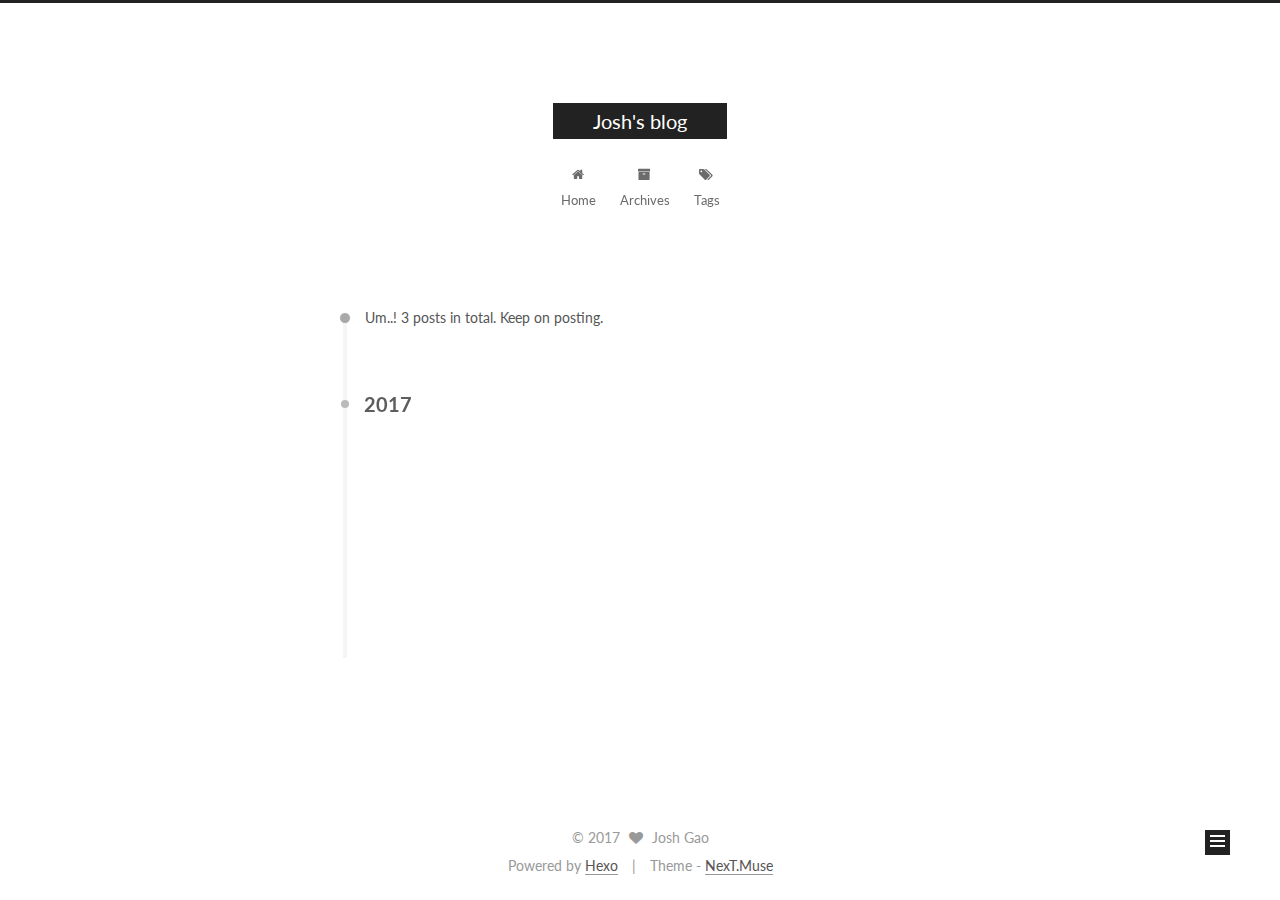
==== commit 40437b86: "Site updated: 2017-02-09 06:22:55" ====
--- a/archives/index.html
+++ b/archives/index.html
@@ -123,7 +123,7 @@
 
 
 
-  <title> Archiv | Josh's blog </title>
+  <title> Archive | Josh's blog </title>
 </head>
 
 <body itemscope itemtype="http://schema.org/WebPage" lang="zh-CN">
@@ -183,7 +183,7 @@
             
               <i class="menu-item-icon fa fa-fw fa-home"></i> <br />
             
-            Startseite
+            Home
           </a>
         </li>
       
@@ -193,7 +193,7 @@
             
               <i class="menu-item-icon fa fa-fw fa-archive"></i> <br />
             
-            Archiv
+            Archives
           </a>
         </li>
       
@@ -235,7 +235,7 @@
       
         
       
-      Öhm..! Insgesamt 3 Artikel. Bleib dran.
+      Um..! 3 posts in total. Keep on posting.
     </span>
 
     
@@ -401,7 +401,7 @@
             <div class="site-state-item site-state-posts">
               <a href="/archives">
                 <span class="site-state-item-count">3</span>
-                <span class="site-state-item-name">Artikel</span>
+                <span class="site-state-item-name">posts</span>
               </a>
             </div>
           
@@ -410,7 +410,7 @@
             <div class="site-state-item site-state-categories">
               
                 <span class="site-state-item-count">1</span>
-                <span class="site-state-item-name">Kategorien</span>
+                <span class="site-state-item-name">categories</span>
               
             </div>
           
@@ -419,7 +419,7 @@
             <div class="site-state-item site-state-tags">
               <a href="/tags">
                 <span class="site-state-item-count">1</span>
-                <span class="site-state-item-name">Tags</span>
+                <span class="site-state-item-name">tags</span>
               </a>
             </div>
           
@@ -467,7 +467,7 @@
 
 
 <div class="powered-by">
-  Erstellt mit  <a class="theme-link" href="https://hexo.io">Hexo</a>
+  Powered by <a class="theme-link" href="https://hexo.io">Hexo</a>
 </div>
 
 <div class="theme-info">
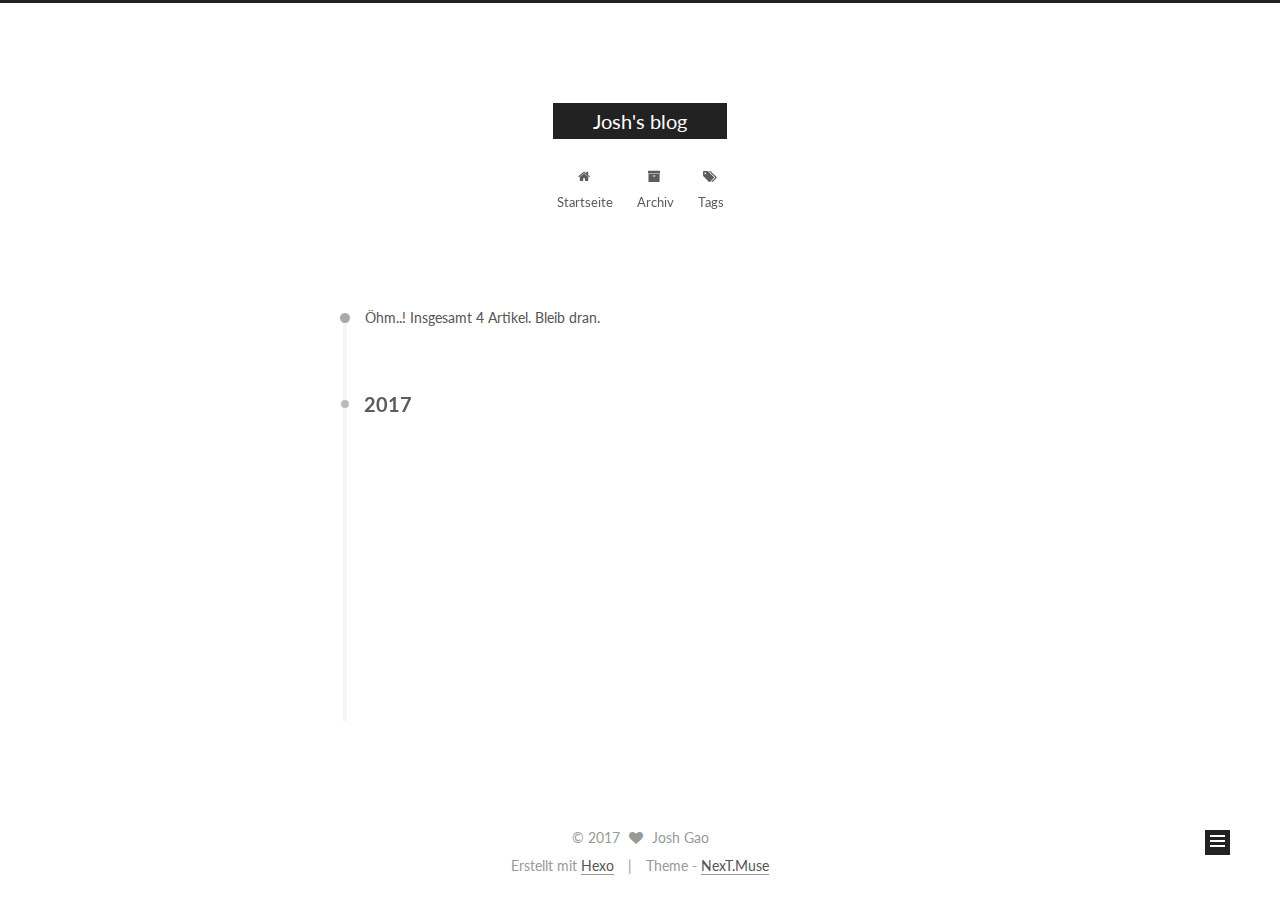
==== commit 64b88a75: "Site updated: 2017-02-09 06:48:25" ====
--- a/archives/index.html
+++ b/archives/index.html
@@ -123,7 +123,7 @@
 
 
 
-  <title> Archive | Josh's blog </title>
+  <title> Archiv | Josh's blog </title>
 </head>
 
 <body itemscope itemtype="http://schema.org/WebPage" lang="zh-CN">
@@ -183,7 +183,7 @@
             
               <i class="menu-item-icon fa fa-fw fa-home"></i> <br />
             
-            Home
+            Startseite
           </a>
         </li>
       
@@ -193,7 +193,7 @@
             
               <i class="menu-item-icon fa fa-fw fa-archive"></i> <br />
             
-            Archives
+            Archiv
           </a>
         </li>
       
@@ -235,7 +235,7 @@
       
         
       
-      Um..! 3 posts in total. Keep on posting.
+      Öhm..! Insgesamt 4 Artikel. Bleib dran.
     </span>
 
     
@@ -249,6 +249,43 @@
         <div class="collection-title">
           <h2 class="archive-year motion-element" id="archive-year-2017">2017</h2>
         </div>
+      
+      
+
+      
+
+  <article class="post post-type-normal" itemscope itemtype="http://schema.org/Article">
+    <header class="post-header">
+
+      <h1 class="post-title">
+        
+            <a class="post-title-link" href="/2017/02/09/superproductivity/" itemprop="url">
+              
+                <span itemprop="name">superproductivity</span>
+              
+            </a>
+        
+      </h1>
+
+      <div class="post-meta">
+        <time class="post-time" itemprop="dateCreated"
+              datetime="2017-02-09T06:29:42+08:00"
+              content="2017-02-09" >
+          02-09
+        </time>
+      </div>
+
+    </header>
+  </article>
+
+
+
+    
+
+      
+      
+      
+
       
       
 
@@ -400,8 +437,8 @@
           
             <div class="site-state-item site-state-posts">
               <a href="/archives">
-                <span class="site-state-item-count">3</span>
-                <span class="site-state-item-name">posts</span>
+                <span class="site-state-item-count">4</span>
+                <span class="site-state-item-name">Artikel</span>
               </a>
             </div>
           
@@ -410,7 +447,7 @@
             <div class="site-state-item site-state-categories">
               
                 <span class="site-state-item-count">1</span>
-                <span class="site-state-item-name">categories</span>
+                <span class="site-state-item-name">Kategorien</span>
               
             </div>
           
@@ -419,7 +456,7 @@
             <div class="site-state-item site-state-tags">
               <a href="/tags">
                 <span class="site-state-item-count">1</span>
-                <span class="site-state-item-name">tags</span>
+                <span class="site-state-item-name">Tags</span>
               </a>
             </div>
           
@@ -467,7 +504,7 @@
 
 
 <div class="powered-by">
-  Powered by <a class="theme-link" href="https://hexo.io">Hexo</a>
+  Erstellt mit  <a class="theme-link" href="https://hexo.io">Hexo</a>
 </div>
 
 <div class="theme-info">
--- a/css/main.css
+++ b/css/main.css
@@ -1685,7 +1685,7 @@
   width: 4px;
   height: 4px;
   border-radius: 50%;
-  background: #ffa3ff;
+  background: #eb38cb;
 }
 .links-of-blogroll {
   font-size: 13px;
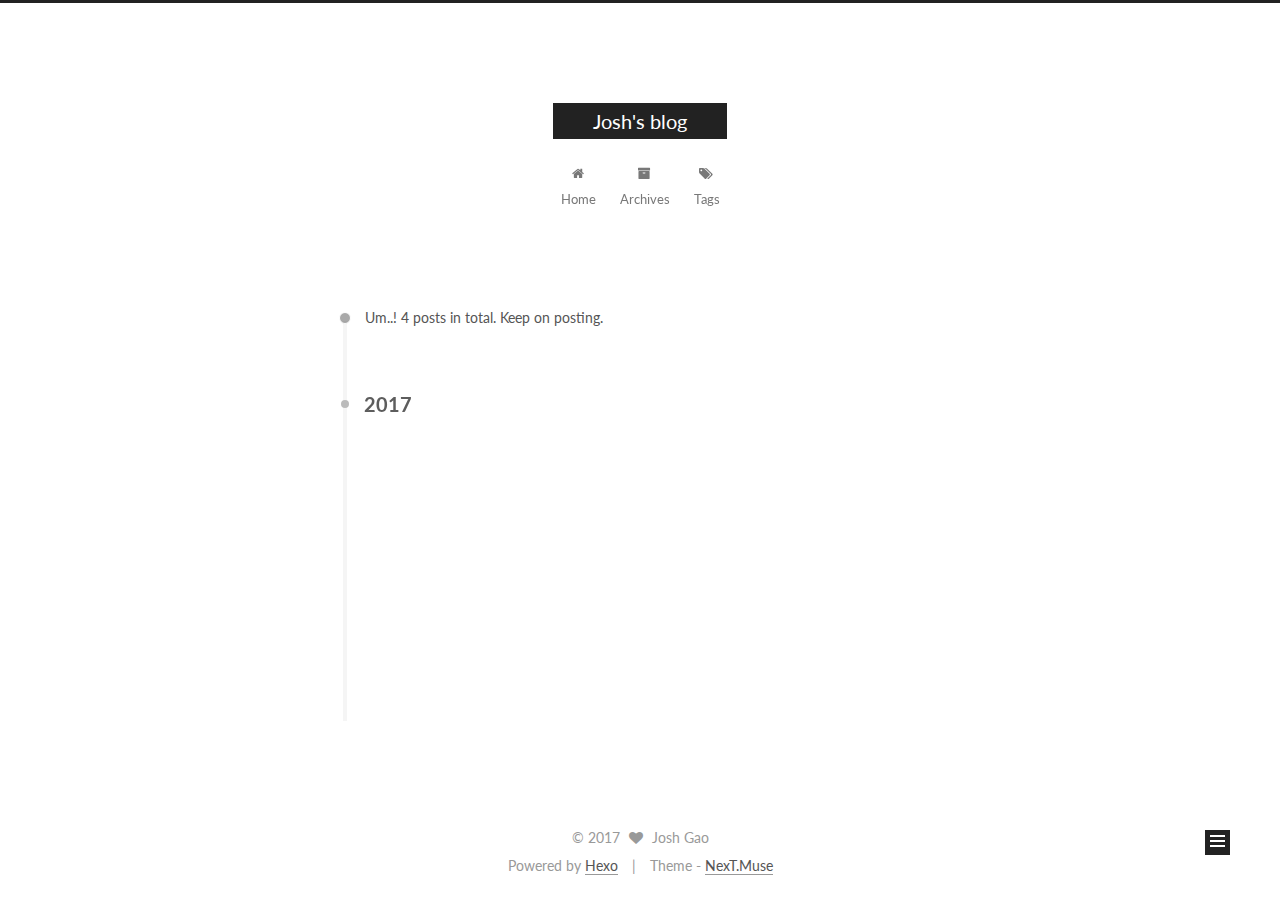
==== commit fa87bdef: "Site updated: 2017-02-09 06:49:00" ====
--- a/archives/index.html
+++ b/archives/index.html
@@ -123,7 +123,7 @@
 
 
 
-  <title> Archiv | Josh's blog </title>
+  <title> Archive | Josh's blog </title>
 </head>
 
 <body itemscope itemtype="http://schema.org/WebPage" lang="zh-CN">
@@ -183,7 +183,7 @@
             
               <i class="menu-item-icon fa fa-fw fa-home"></i> <br />
             
-            Startseite
+            Home
           </a>
         </li>
       
@@ -193,7 +193,7 @@
             
               <i class="menu-item-icon fa fa-fw fa-archive"></i> <br />
             
-            Archiv
+            Archives
           </a>
         </li>
       
@@ -235,7 +235,7 @@
       
         
       
-      Öhm..! Insgesamt 4 Artikel. Bleib dran.
+      Um..! 4 posts in total. Keep on posting.
     </span>
 
     
@@ -438,7 +438,7 @@
             <div class="site-state-item site-state-posts">
               <a href="/archives">
                 <span class="site-state-item-count">4</span>
-                <span class="site-state-item-name">Artikel</span>
+                <span class="site-state-item-name">posts</span>
               </a>
             </div>
           
@@ -447,7 +447,7 @@
             <div class="site-state-item site-state-categories">
               
                 <span class="site-state-item-count">1</span>
-                <span class="site-state-item-name">Kategorien</span>
+                <span class="site-state-item-name">categories</span>
               
             </div>
           
@@ -456,7 +456,7 @@
             <div class="site-state-item site-state-tags">
               <a href="/tags">
                 <span class="site-state-item-count">1</span>
-                <span class="site-state-item-name">Tags</span>
+                <span class="site-state-item-name">tags</span>
               </a>
             </div>
           
@@ -504,7 +504,7 @@
 
 
 <div class="powered-by">
-  Erstellt mit  <a class="theme-link" href="https://hexo.io">Hexo</a>
+  Powered by <a class="theme-link" href="https://hexo.io">Hexo</a>
 </div>
 
 <div class="theme-info">
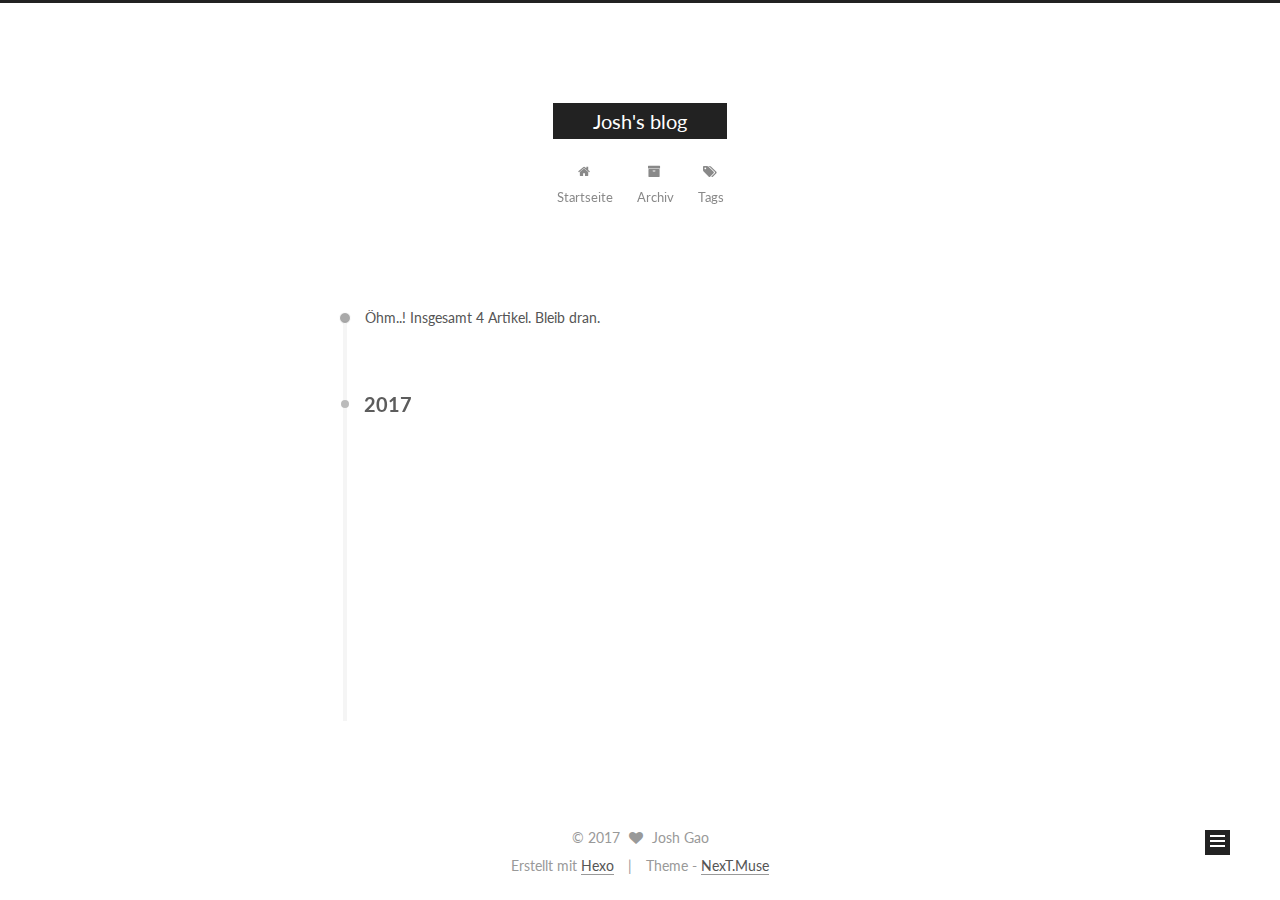
==== commit ff5f1383: "Site updated: 2017-02-09 06:50:02" ====
--- a/archives/index.html
+++ b/archives/index.html
@@ -123,7 +123,7 @@
 
 
 
-  <title> Archive | Josh's blog </title>
+  <title> Archiv | Josh's blog </title>
 </head>
 
 <body itemscope itemtype="http://schema.org/WebPage" lang="zh-CN">
@@ -183,7 +183,7 @@
             
               <i class="menu-item-icon fa fa-fw fa-home"></i> <br />
             
-            Home
+            Startseite
           </a>
         </li>
       
@@ -193,7 +193,7 @@
             
               <i class="menu-item-icon fa fa-fw fa-archive"></i> <br />
             
-            Archives
+            Archiv
           </a>
         </li>
       
@@ -235,7 +235,7 @@
       
         
       
-      Um..! 4 posts in total. Keep on posting.
+      Öhm..! Insgesamt 4 Artikel. Bleib dran.
     </span>
 
     
@@ -438,7 +438,7 @@
             <div class="site-state-item site-state-posts">
               <a href="/archives">
                 <span class="site-state-item-count">4</span>
-                <span class="site-state-item-name">posts</span>
+                <span class="site-state-item-name">Artikel</span>
               </a>
             </div>
           
@@ -447,7 +447,7 @@
             <div class="site-state-item site-state-categories">
               
                 <span class="site-state-item-count">1</span>
-                <span class="site-state-item-name">categories</span>
+                <span class="site-state-item-name">Kategorien</span>
               
             </div>
           
@@ -456,7 +456,7 @@
             <div class="site-state-item site-state-tags">
               <a href="/tags">
                 <span class="site-state-item-count">1</span>
-                <span class="site-state-item-name">tags</span>
+                <span class="site-state-item-name">Tags</span>
               </a>
             </div>
           
@@ -504,7 +504,7 @@
 
 
 <div class="powered-by">
-  Powered by <a class="theme-link" href="https://hexo.io">Hexo</a>
+  Erstellt mit  <a class="theme-link" href="https://hexo.io">Hexo</a>
 </div>
 
 <div class="theme-info">
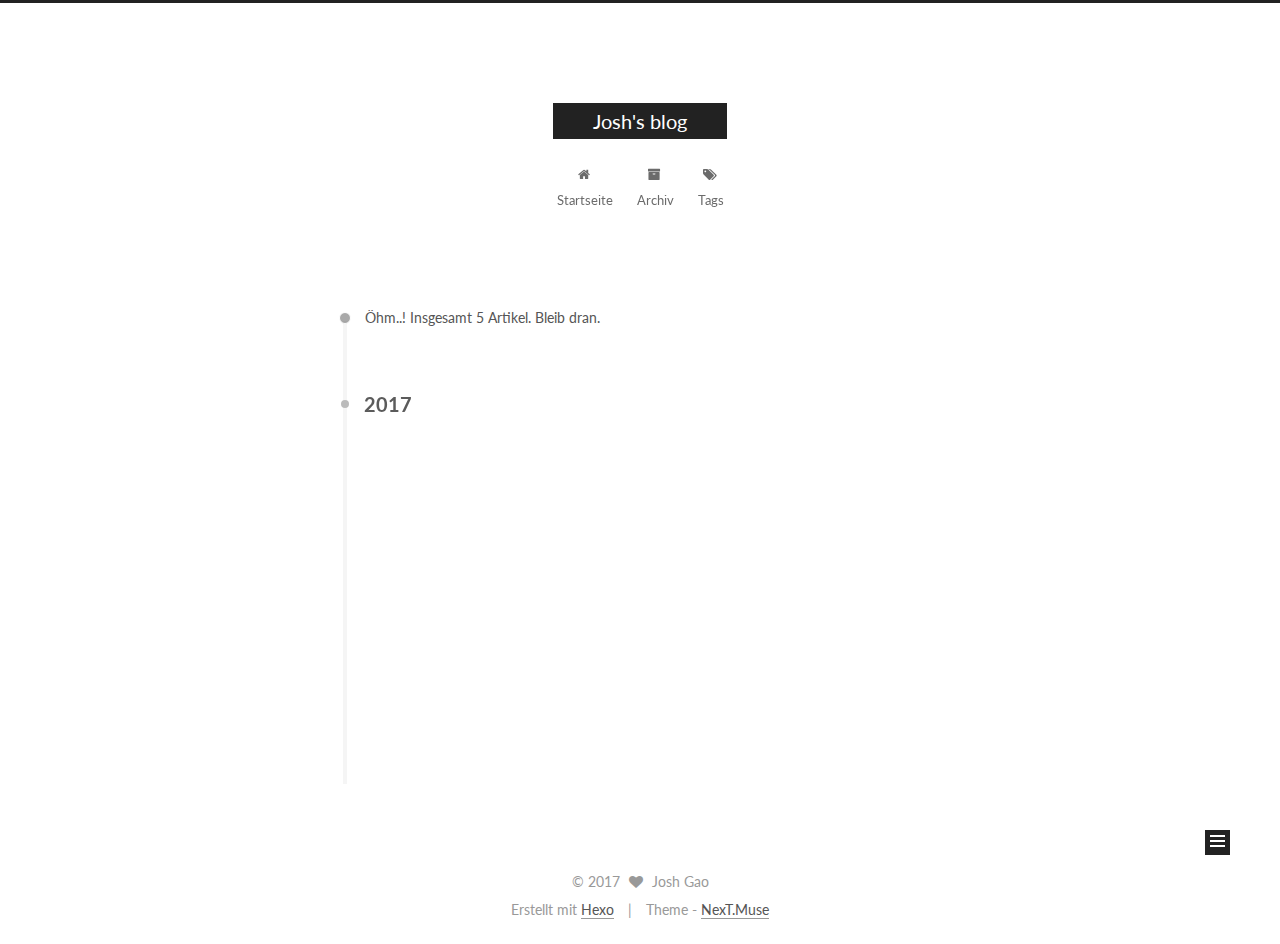
==== commit 02bf736b: "Site updated: 2017-02-14 10:23:34" ====
--- a/archives/index.html
+++ b/archives/index.html
@@ -235,7 +235,7 @@
       
         
       
-      Öhm..! Insgesamt 4 Artikel. Bleib dran.
+      Öhm..! Insgesamt 5 Artikel. Bleib dran.
     </span>
 
     
@@ -249,6 +249,43 @@
         <div class="collection-title">
           <h2 class="archive-year motion-element" id="archive-year-2017">2017</h2>
         </div>
+      
+      
+
+      
+
+  <article class="post post-type-normal" itemscope itemtype="http://schema.org/Article">
+    <header class="post-header">
+
+      <h1 class="post-title">
+        
+            <a class="post-title-link" href="/2017/02/14/mece/" itemprop="url">
+              
+                <span itemprop="name">mece</span>
+              
+            </a>
+        
+      </h1>
+
+      <div class="post-meta">
+        <time class="post-time" itemprop="dateCreated"
+              datetime="2017-02-14T10:16:06+08:00"
+              content="2017-02-14" >
+          02-14
+        </time>
+      </div>
+
+    </header>
+  </article>
+
+
+
+    
+
+      
+      
+      
+
       
       
 
@@ -437,7 +474,7 @@
           
             <div class="site-state-item site-state-posts">
               <a href="/archives">
-                <span class="site-state-item-count">4</span>
+                <span class="site-state-item-count">5</span>
                 <span class="site-state-item-name">Artikel</span>
               </a>
             </div>
--- a/css/main.css
+++ b/css/main.css
@@ -1685,7 +1685,7 @@
   width: 4px;
   height: 4px;
   border-radius: 50%;
-  background: #eb38cb;
+  background: #f6ff52;
 }
 .links-of-blogroll {
   font-size: 13px;
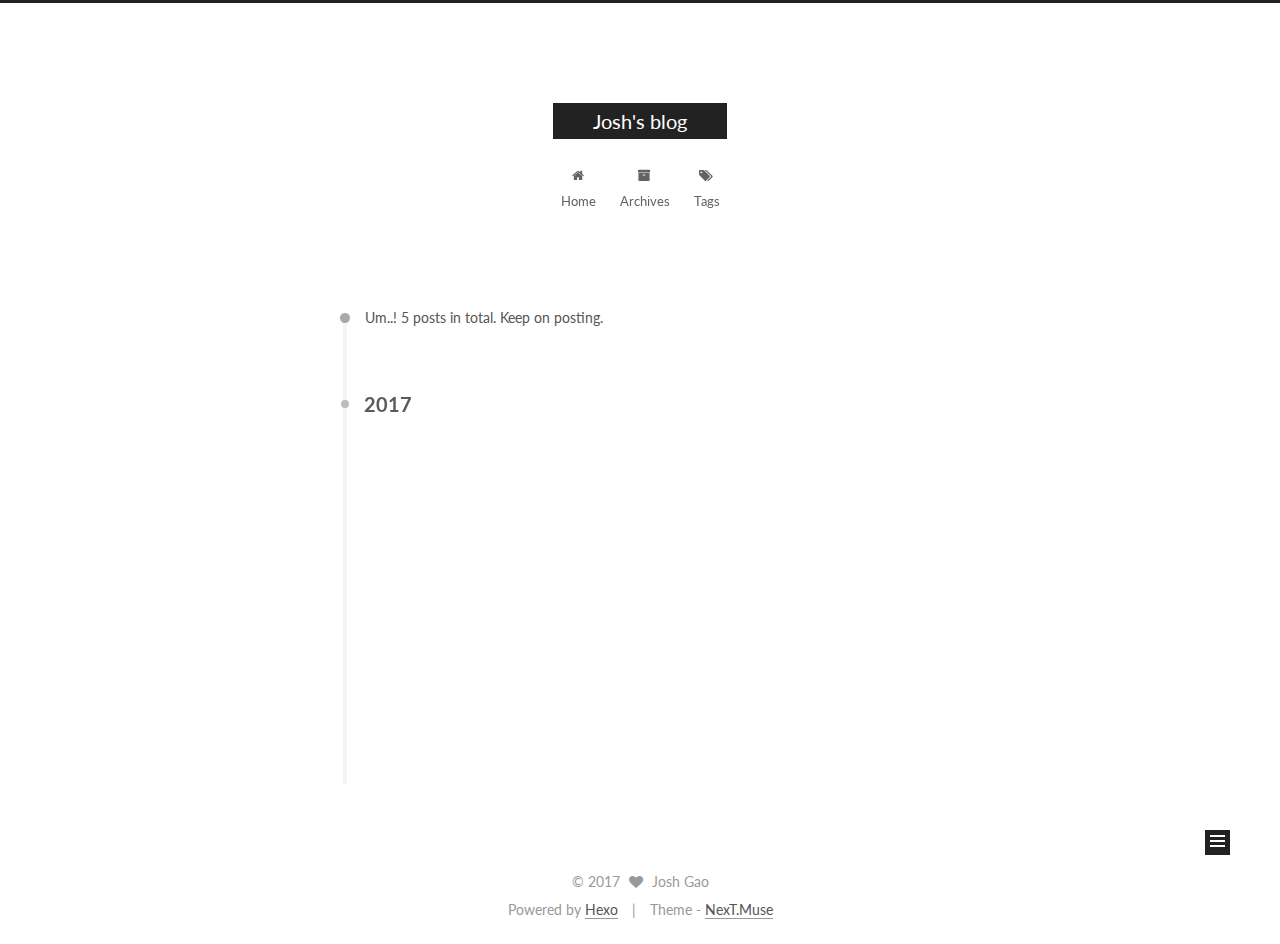
==== commit 97716685: "Site updated: 2017-02-14 11:06:29" ====
--- a/archives/index.html
+++ b/archives/index.html
@@ -123,7 +123,7 @@
 
 
 
-  <title> Archiv | Josh's blog </title>
+  <title> Archive | Josh's blog </title>
 </head>
 
 <body itemscope itemtype="http://schema.org/WebPage" lang="zh-CN">
@@ -183,7 +183,7 @@
             
               <i class="menu-item-icon fa fa-fw fa-home"></i> <br />
             
-            Startseite
+            Home
           </a>
         </li>
       
@@ -193,7 +193,7 @@
             
               <i class="menu-item-icon fa fa-fw fa-archive"></i> <br />
             
-            Archiv
+            Archives
           </a>
         </li>
       
@@ -235,7 +235,7 @@
       
         
       
-      Öhm..! Insgesamt 5 Artikel. Bleib dran.
+      Um..! 5 posts in total. Keep on posting.
     </span>
 
     
@@ -475,7 +475,7 @@
             <div class="site-state-item site-state-posts">
               <a href="/archives">
                 <span class="site-state-item-count">5</span>
-                <span class="site-state-item-name">Artikel</span>
+                <span class="site-state-item-name">posts</span>
               </a>
             </div>
           
@@ -484,7 +484,7 @@
             <div class="site-state-item site-state-categories">
               
                 <span class="site-state-item-count">1</span>
-                <span class="site-state-item-name">Kategorien</span>
+                <span class="site-state-item-name">categories</span>
               
             </div>
           
@@ -493,7 +493,7 @@
             <div class="site-state-item site-state-tags">
               <a href="/tags">
                 <span class="site-state-item-count">1</span>
-                <span class="site-state-item-name">Tags</span>
+                <span class="site-state-item-name">tags</span>
               </a>
             </div>
           
@@ -541,7 +541,7 @@
 
 
 <div class="powered-by">
-  Erstellt mit  <a class="theme-link" href="https://hexo.io">Hexo</a>
+  Powered by <a class="theme-link" href="https://hexo.io">Hexo</a>
 </div>
 
 <div class="theme-info">
--- a/css/main.css
+++ b/css/main.css
@@ -1685,7 +1685,7 @@
   width: 4px;
   height: 4px;
   border-radius: 50%;
-  background: #f6ff52;
+  background: #9f65d5;
 }
 .links-of-blogroll {
   font-size: 13px;
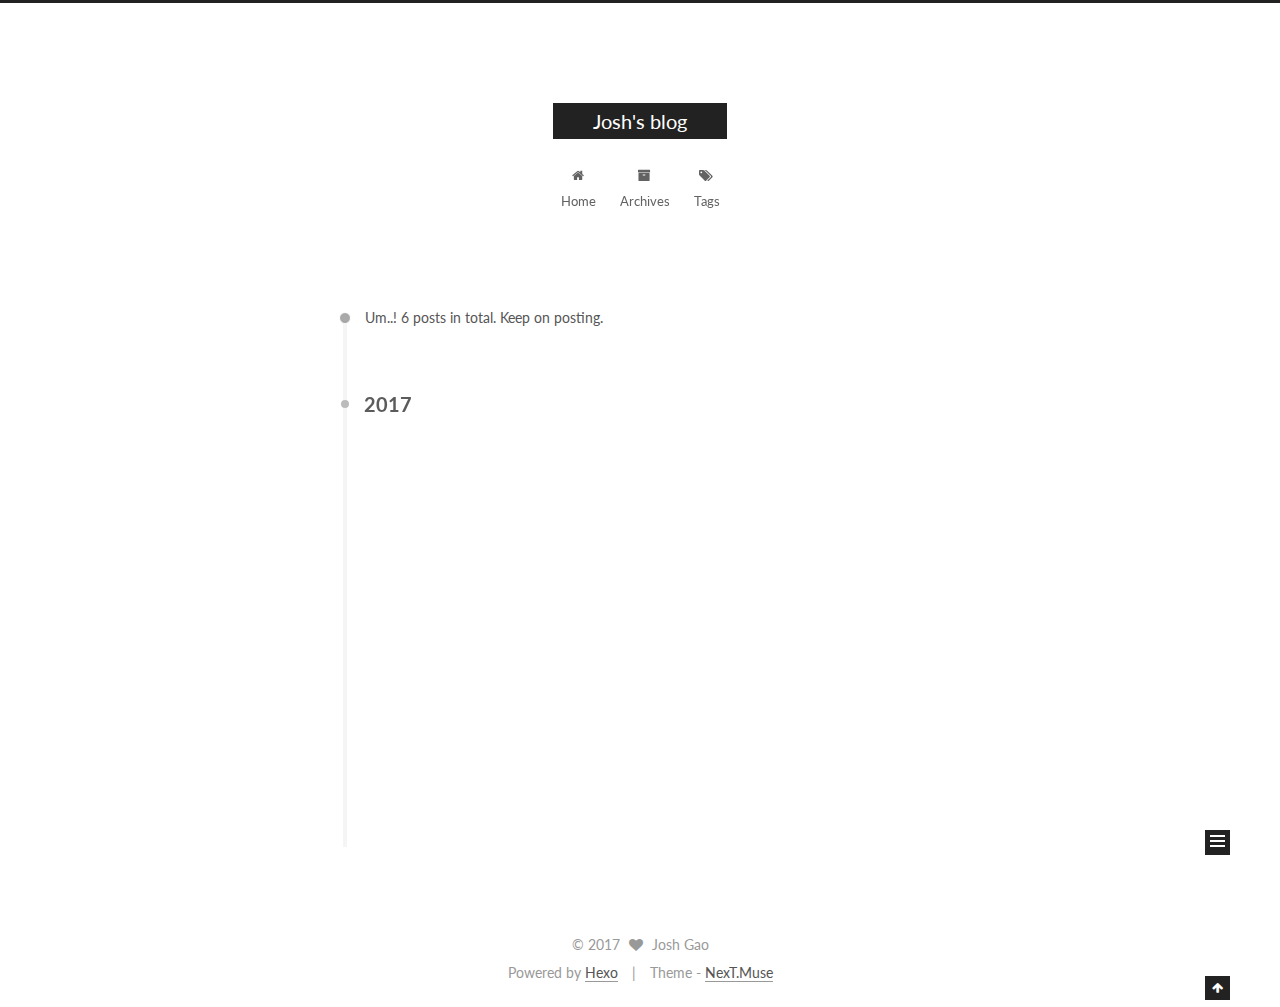
==== commit d6f23bc9: "Site updated: 2017-02-18 07:20:11" ====
--- a/archives/index.html
+++ b/archives/index.html
@@ -235,7 +235,7 @@
       
         
       
-      Um..! 5 posts in total. Keep on posting.
+      Um..! 6 posts in total. Keep on posting.
     </span>
 
     
@@ -249,6 +249,43 @@
         <div class="collection-title">
           <h2 class="archive-year motion-element" id="archive-year-2017">2017</h2>
         </div>
+      
+      
+
+      
+
+  <article class="post post-type-normal" itemscope itemtype="http://schema.org/Article">
+    <header class="post-header">
+
+      <h1 class="post-title">
+        
+            <a class="post-title-link" href="/2017/02/18/life-standards/" itemprop="url">
+              
+                <span itemprop="name">Untitled</span>
+              
+            </a>
+        
+      </h1>
+
+      <div class="post-meta">
+        <time class="post-time" itemprop="dateCreated"
+              datetime="2017-02-18T00:00:00+08:00"
+              content="2017-02-18" >
+          02-18
+        </time>
+      </div>
+
+    </header>
+  </article>
+
+
+
+    
+
+      
+      
+      
+
       
       
 
@@ -474,7 +511,7 @@
           
             <div class="site-state-item site-state-posts">
               <a href="/archives">
-                <span class="site-state-item-count">5</span>
+                <span class="site-state-item-count">6</span>
                 <span class="site-state-item-name">posts</span>
               </a>
             </div>
--- a/css/main.css
+++ b/css/main.css
@@ -1685,7 +1685,7 @@
   width: 4px;
   height: 4px;
   border-radius: 50%;
-  background: #9f65d5;
+  background: #da3ea1;
 }
 .links-of-blogroll {
   font-size: 13px;
